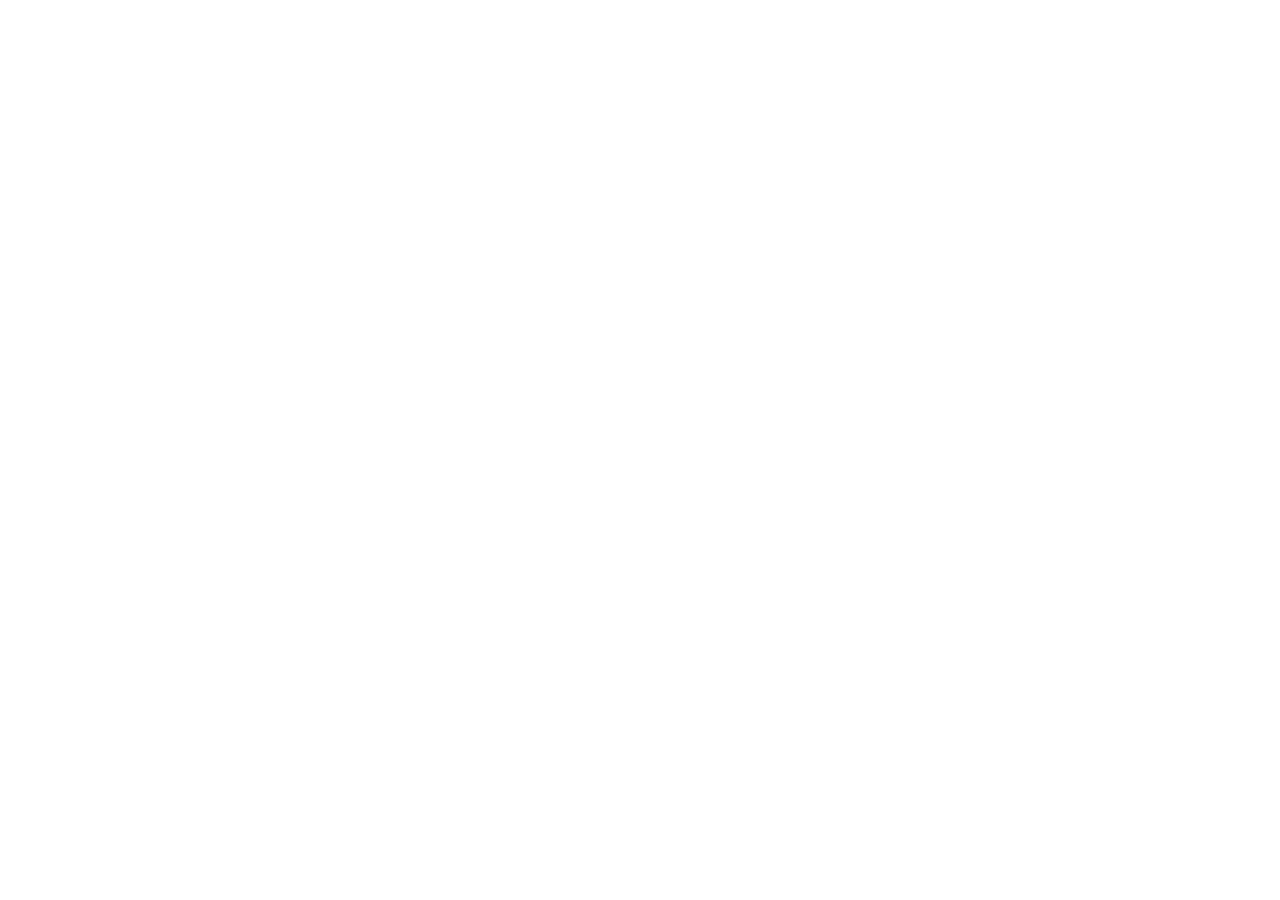
==== index.html @ e20ee0e4 "version final avant premier déploiement" ====
<!doctype html>
<html lang="en">
  <head>
    <meta charset="UTF-8" />
    <link rel="icon" type="image/x-icon" href="/favicon.ico"/>
    <link rel="icon" type="image/png" sizes="16x16" href="/favicon-16x16.png"/>
    <link rel="icon" type="image/png" sizes="32x32" href="/favicon-32x32.png"/>
    <meta name="viewport" content="width=device-width, initial-scale=1.0" />
    <title>Bassma Housbane</title>
  </head>
  <body>
    <div id="root"></div>
    <script type="module" src="/src/main.jsx"></script>
  </body>
</html>
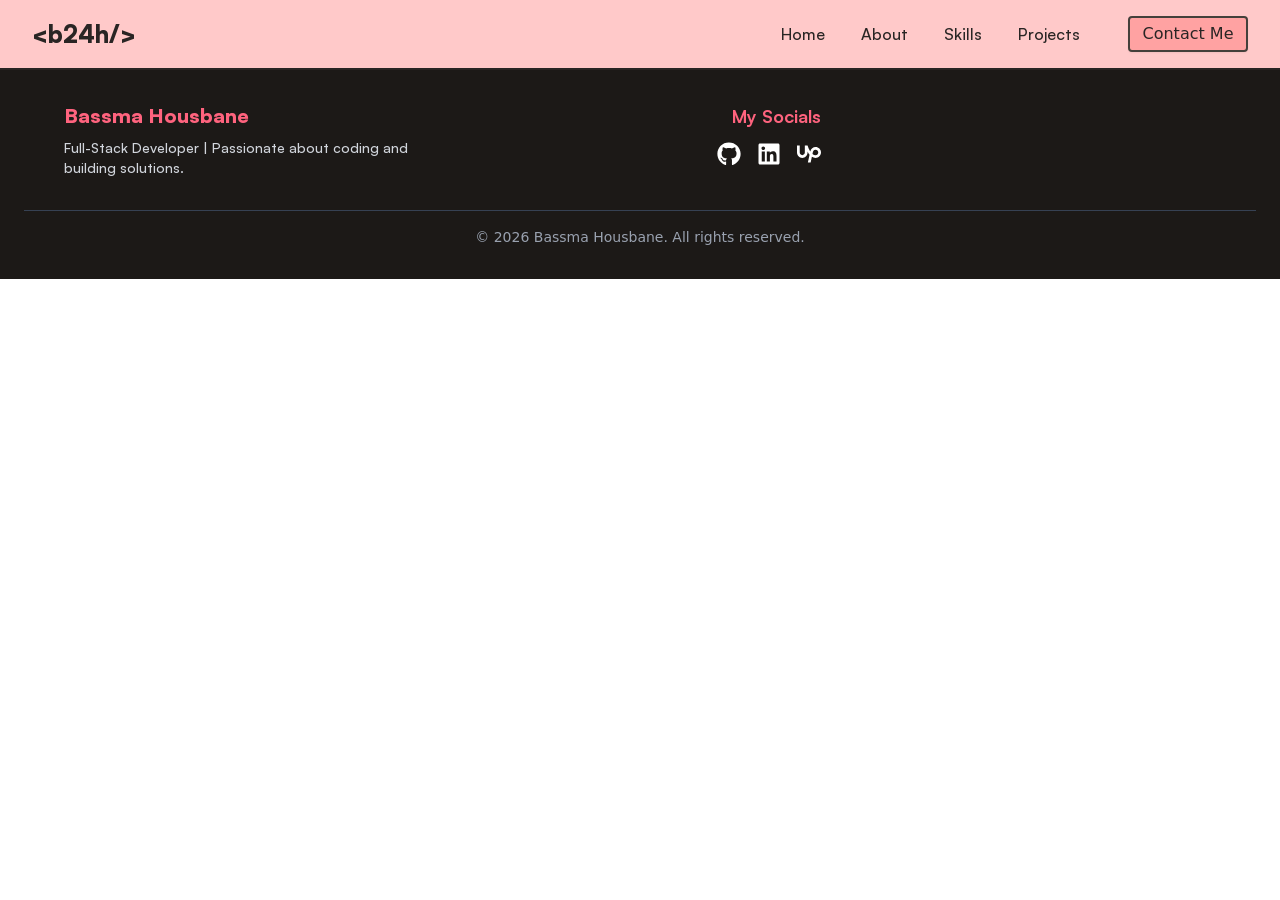
==== commit d0f9f5f6: "Updates" ====
--- a/index.html
+++ b/index.html
@@ -7,9 +7,10 @@
     <link rel="icon" type="image/png" sizes="32x32" href="/favicon-32x32.png"/>
     <meta name="viewport" content="width=device-width, initial-scale=1.0" />
     <title>Bassma Housbane</title>
+    <script type="module" crossorigin src="/assets/index-DwmFd8X-.js"></script>
+    <link rel="stylesheet" crossorigin href="/assets/index-C9eNJLHI.css">
   </head>
   <body>
     <div id="root"></div>
-    <script type="module" src="/src/main.jsx"></script>
   </body>
 </html>
--- a/assets/index-C9eNJLHI.css
+++ b/assets/index-C9eNJLHI.css
@@ -0,0 +1 @@
+/*! tailwindcss v4.1.11 | MIT License | https://tailwindcss.com */@layer properties{@supports (((-webkit-hyphens:none)) and (not (margin-trim:inline))) or ((-moz-orient:inline) and (not (color:rgb(from red r g b)))){*,:before,:after,::backdrop{--tw-translate-x:0;--tw-translate-y:0;--tw-translate-z:0;--tw-space-y-reverse:0;--tw-space-x-reverse:0;--tw-border-style:solid;--tw-gradient-position:initial;--tw-gradient-from:#0000;--tw-gradient-via:#0000;--tw-gradient-to:#0000;--tw-gradient-stops:initial;--tw-gradient-via-stops:initial;--tw-gradient-from-position:0%;--tw-gradient-via-position:50%;--tw-gradient-to-position:100%;--tw-leading:initial;--tw-font-weight:initial;--tw-tracking:initial;--tw-shadow:0 0 #0000;--tw-shadow-color:initial;--tw-shadow-alpha:100%;--tw-inset-shadow:0 0 #0000;--tw-inset-shadow-color:initial;--tw-inset-shadow-alpha:100%;--tw-ring-color:initial;--tw-ring-shadow:0 0 #0000;--tw-inset-ring-color:initial;--tw-inset-ring-shadow:0 0 #0000;--tw-ring-inset:initial;--tw-ring-offset-width:0px;--tw-ring-offset-color:#fff;--tw-ring-offset-shadow:0 0 #0000;--tw-outline-style:solid;--tw-duration:initial;--tw-ease:initial;--tw-scale-x:1;--tw-scale-y:1;--tw-scale-z:1;--tw-animation-delay:0s;--tw-animation-direction:normal;--tw-animation-duration:initial;--tw-animation-fill-mode:none;--tw-animation-iteration-count:1;--tw-enter-opacity:1;--tw-enter-rotate:0;--tw-enter-scale:1;--tw-enter-translate-x:0;--tw-enter-translate-y:0;--tw-exit-opacity:1;--tw-exit-rotate:0;--tw-exit-scale:1;--tw-exit-translate-x:0;--tw-exit-translate-y:0}}}@layer theme{:root,:host{--font-sans:ui-sans-serif,system-ui,sans-serif,"Apple Color Emoji","Segoe UI Emoji","Segoe UI Symbol","Noto Color Emoji";--font-mono:ui-monospace,SFMono-Regular,Menlo,Monaco,Consolas,"Liberation Mono","Courier New",monospace;--color-red-50:oklch(97.1% .013 17.38);--color-red-100:oklch(93.6% .032 17.717);--color-red-200:oklch(88.5% .062 18.334);--color-red-300:oklch(80.8% .114 19.571);--color-red-400:oklch(70.4% .191 22.216);--color-red-500:oklch(63.7% .237 25.331);--color-red-700:oklch(50.5% .213 27.518);--color-orange-50:oklch(98% .016 73.684);--color-orange-500:oklch(70.5% .213 47.604);--color-orange-600:oklch(64.6% .222 41.116);--color-yellow-400:oklch(85.2% .199 91.936);--color-yellow-500:oklch(79.5% .184 86.047);--color-yellow-600:oklch(68.1% .162 75.834);--color-green-500:oklch(72.3% .219 149.579);--color-green-600:oklch(62.7% .194 149.214);--color-cyan-400:oklch(78.9% .154 211.53);--color-sky-500:oklch(68.5% .169 237.323);--color-blue-400:oklch(70.7% .165 254.624);--color-blue-500:oklch(62.3% .214 259.815);--color-blue-600:oklch(54.6% .245 262.881);--color-blue-700:oklch(48.8% .243 264.376);--color-indigo-500:oklch(58.5% .233 277.117);--color-violet-500:oklch(60.6% .25 292.717);--color-purple-500:oklch(62.7% .265 303.9);--color-purple-600:oklch(55.8% .288 302.321);--color-pink-500:oklch(65.6% .241 354.308);--color-rose-50:oklch(96.9% .015 12.422);--color-rose-100:oklch(94.1% .03 12.58);--color-rose-200:oklch(89.2% .058 10.001);--color-rose-300:oklch(81% .117 11.638);--color-rose-400:oklch(71.2% .194 13.428);--color-rose-500:oklch(64.5% .246 16.439);--color-rose-600:oklch(58.6% .253 17.585);--color-rose-800:oklch(45.5% .188 13.697);--color-gray-300:oklch(87.2% .01 258.338);--color-gray-400:oklch(70.7% .022 261.325);--color-gray-700:oklch(37.3% .034 259.733);--color-gray-800:oklch(27.8% .033 256.848);--color-zinc-600:oklch(44.2% .017 285.786);--color-zinc-700:oklch(37% .013 285.805);--color-stone-300:oklch(86.9% .005 56.366);--color-stone-700:oklch(37.4% .01 67.558);--color-stone-800:oklch(26.8% .007 34.298);--color-stone-900:oklch(21.6% .006 56.043);--color-black:#000;--color-white:#fff;--spacing:.25rem;--container-sm:24rem;--container-2xl:42rem;--container-5xl:64rem;--container-6xl:72rem;--text-xs:.75rem;--text-xs--line-height:calc(1/.75);--text-sm:.875rem;--text-sm--line-height:calc(1.25/.875);--text-base:1rem;--text-base--line-height: 1.5 ;--text-lg:1.125rem;--text-lg--line-height:calc(1.75/1.125);--text-xl:1.25rem;--text-xl--line-height:calc(1.75/1.25);--text-2xl:1.5rem;--text-2xl--line-height:calc(2/1.5);--text-3xl:1.875rem;--text-3xl--line-height: 1.2 ;--text-4xl:2.25rem;--text-4xl--line-height:calc(2.5/2.25);--text-5xl:3rem;--text-5xl--line-height:1;--text-6xl:3.75rem;--text-6xl--line-height:1;--text-8xl:6rem;--text-8xl--line-height:1;--font-weight-medium:500;--font-weight-semibold:600;--font-weight-bold:700;--tracking-wide:.025em;--leading-relaxed:1.625;--radius-xs:.125rem;--ease-in-out:cubic-bezier(.4,0,.2,1);--default-transition-duration:.15s;--default-transition-timing-function:cubic-bezier(.4,0,.2,1);--default-font-family:var(--font-sans);--default-mono-font-family:var(--font-mono)}}@layer base{*,:after,:before,::backdrop{box-sizing:border-box;border:0 solid;margin:0;padding:0}::file-selector-button{box-sizing:border-box;border:0 solid;margin:0;padding:0}html,:host{-webkit-text-size-adjust:100%;tab-size:4;line-height:1.5;font-family:var(--default-font-family,ui-sans-serif,system-ui,sans-serif,"Apple Color Emoji","Segoe UI Emoji","Segoe UI Symbol","Noto Color Emoji");font-feature-settings:var(--default-font-feature-settings,normal);font-variation-settings:var(--default-font-variation-settings,normal);-webkit-tap-highlight-color:transparent}hr{height:0;color:inherit;border-top-width:1px}abbr:where([title]){-webkit-text-decoration:underline dotted;text-decoration:underline dotted}h1,h2,h3,h4,h5,h6{font-size:inherit;font-weight:inherit}a{color:inherit;-webkit-text-decoration:inherit;text-decoration:inherit}b,strong{font-weight:bolder}code,kbd,samp,pre{font-family:var(--default-mono-font-family,ui-monospace,SFMono-Regular,Menlo,Monaco,Consolas,"Liberation Mono","Courier New",monospace);font-feature-settings:var(--default-mono-font-feature-settings,normal);font-variation-settings:var(--default-mono-font-variation-settings,normal);font-size:1em}small{font-size:80%}sub,sup{vertical-align:baseline;font-size:75%;line-height:0;position:relative}sub{bottom:-.25em}sup{top:-.5em}table{text-indent:0;border-color:inherit;border-collapse:collapse}:-moz-focusring{outline:auto}progress{vertical-align:baseline}summary{display:list-item}ol,ul,menu{list-style:none}img,svg,video,canvas,audio,iframe,embed,object{vertical-align:middle;display:block}img,video{max-width:100%;height:auto}button,input,select,optgroup,textarea{font:inherit;font-feature-settings:inherit;font-variation-settings:inherit;letter-spacing:inherit;color:inherit;opacity:1;background-color:#0000;border-radius:0}::file-selector-button{font:inherit;font-feature-settings:inherit;font-variation-settings:inherit;letter-spacing:inherit;color:inherit;opacity:1;background-color:#0000;border-radius:0}:where(select:is([multiple],[size])) optgroup{font-weight:bolder}:where(select:is([multiple],[size])) optgroup option{padding-inline-start:20px}::file-selector-button{margin-inline-end:4px}::placeholder{opacity:1}@supports (not ((-webkit-appearance:-apple-pay-button))) or (contain-intrinsic-size:1px){::placeholder{color:currentColor}@supports (color:color-mix(in lab,red,red)){::placeholder{color:color-mix(in oklab,currentcolor 50%,transparent)}}}textarea{resize:vertical}::-webkit-search-decoration{-webkit-appearance:none}::-webkit-date-and-time-value{min-height:1lh;text-align:inherit}::-webkit-datetime-edit{display:inline-flex}::-webkit-datetime-edit-fields-wrapper{padding:0}::-webkit-datetime-edit{padding-block:0}::-webkit-datetime-edit-year-field{padding-block:0}::-webkit-datetime-edit-month-field{padding-block:0}::-webkit-datetime-edit-day-field{padding-block:0}::-webkit-datetime-edit-hour-field{padding-block:0}::-webkit-datetime-edit-minute-field{padding-block:0}::-webkit-datetime-edit-second-field{padding-block:0}::-webkit-datetime-edit-millisecond-field{padding-block:0}::-webkit-datetime-edit-meridiem-field{padding-block:0}:-moz-ui-invalid{box-shadow:none}button,input:where([type=button],[type=reset],[type=submit]){appearance:button}::file-selector-button{appearance:button}::-webkit-inner-spin-button{height:auto}::-webkit-outer-spin-button{height:auto}[hidden]:where(:not([hidden=until-found])){display:none!important}*{border-color:var(--border);outline-color:var(--ring)}@supports (color:color-mix(in lab,red,red)){*{outline-color:color-mix(in oklab,var(--ring)50%,transparent)}}body{background-color:var(--background);color:var(--foreground)}}@layer components;@layer utilities{.\@container\/card-header{container:card-header/inline-size}.visible{visibility:visible}.sr-only{clip:rect(0,0,0,0);white-space:nowrap;border-width:0;width:1px;height:1px;margin:-1px;padding:0;position:absolute;overflow:hidden}.absolute{position:absolute}.fixed{position:fixed}.relative{position:relative}.sticky{position:sticky}.inset-0{inset:calc(var(--spacing)*0)}.inset-x-0{inset-inline:calc(var(--spacing)*0)}.inset-y-0{inset-block:calc(var(--spacing)*0)}.-top-12{top:calc(var(--spacing)*-12)}.top-0{top:calc(var(--spacing)*0)}.top-1\/2{top:50%}.top-4{top:calc(var(--spacing)*4)}.-right-12{right:calc(var(--spacing)*-12)}.right-0{right:calc(var(--spacing)*0)}.right-4{right:calc(var(--spacing)*4)}.-bottom-12{bottom:calc(var(--spacing)*-12)}.bottom-0{bottom:calc(var(--spacing)*0)}.bottom-\[-4px\]{bottom:-4px}.-left-12{left:calc(var(--spacing)*-12)}.left-0{left:calc(var(--spacing)*0)}.left-1\/2{left:50%}.z-50{z-index:50}.col-start-2{grid-column-start:2}.row-span-2{grid-row:span 2/span 2}.row-start-1{grid-row-start:1}.container{width:100%}@media (min-width:40rem){.container{max-width:40rem}}@media (min-width:48rem){.container{max-width:48rem}}@media (min-width:64rem){.container{max-width:64rem}}@media (min-width:80rem){.container{max-width:80rem}}@media (min-width:96rem){.container{max-width:96rem}}.mx-auto{margin-inline:auto}.-mt-4{margin-top:calc(var(--spacing)*-4)}.-mt-10{margin-top:calc(var(--spacing)*-10)}.mt-2{margin-top:calc(var(--spacing)*2)}.mt-4{margin-top:calc(var(--spacing)*4)}.mt-6{margin-top:calc(var(--spacing)*6)}.mt-8{margin-top:calc(var(--spacing)*8)}.mt-10{margin-top:calc(var(--spacing)*10)}.mt-12{margin-top:calc(var(--spacing)*12)}.mt-auto{margin-top:auto}.mr-10{margin-right:calc(var(--spacing)*10)}.mb-2{margin-bottom:calc(var(--spacing)*2)}.mb-3{margin-bottom:calc(var(--spacing)*3)}.mb-4{margin-bottom:calc(var(--spacing)*4)}.mb-6{margin-bottom:calc(var(--spacing)*6)}.mb-7{margin-bottom:calc(var(--spacing)*7)}.mb-10{margin-bottom:calc(var(--spacing)*10)}.-ml-4{margin-left:calc(var(--spacing)*-4)}.ml-2{margin-left:calc(var(--spacing)*2)}.ml-6{margin-left:calc(var(--spacing)*6)}.block{display:block}.contents{display:contents}.flex{display:flex}.grid{display:grid}.hidden{display:none}.inline-block{display:inline-block}.inline-flex{display:inline-flex}.size-4{width:calc(var(--spacing)*4);height:calc(var(--spacing)*4)}.size-8{width:calc(var(--spacing)*8);height:calc(var(--spacing)*8)}.size-9{width:calc(var(--spacing)*9);height:calc(var(--spacing)*9)}.h-8{height:calc(var(--spacing)*8)}.h-9{height:calc(var(--spacing)*9)}.h-10{height:calc(var(--spacing)*10)}.h-48{height:calc(var(--spacing)*48)}.h-\[2px\]{height:2px}.h-auto{height:auto}.h-full{height:100%}.min-h-screen{min-height:100vh}.w-0{width:calc(var(--spacing)*0)}.w-3\/4{width:75%}.w-30{width:calc(var(--spacing)*30)}.w-full{width:100%}.max-w-2xl{max-width:var(--container-2xl)}.max-w-5xl{max-width:var(--container-5xl)}.max-w-6xl{max-width:var(--container-6xl)}.min-w-0{min-width:calc(var(--spacing)*0)}.flex-1{flex:1}.flex-shrink-0,.shrink-0{flex-shrink:0}.grow-0{flex-grow:0}.basis-full{flex-basis:100%}.-translate-x-1\/2{--tw-translate-x: -50% ;translate:var(--tw-translate-x)var(--tw-translate-y)}.-translate-y-1\/2{--tw-translate-y: -50% ;translate:var(--tw-translate-x)var(--tw-translate-y)}.rotate-90{rotate:90deg}.list-disc{list-style-type:disc}.auto-rows-min{grid-auto-rows:min-content}.grid-cols-1{grid-template-columns:repeat(1,minmax(0,1fr))}.grid-cols-2{grid-template-columns:repeat(2,minmax(0,1fr))}.grid-rows-\[auto_auto\]{grid-template-rows:auto auto}.flex-col{flex-direction:column}.flex-wrap{flex-wrap:wrap}.items-center{align-items:center}.items-start{align-items:flex-start}.justify-between{justify-content:space-between}.justify-center{justify-content:center}.justify-end{justify-content:flex-end}.gap-1\.5{gap:calc(var(--spacing)*1.5)}.gap-2{gap:calc(var(--spacing)*2)}.gap-4{gap:calc(var(--spacing)*4)}.gap-6{gap:calc(var(--spacing)*6)}.gap-8{gap:calc(var(--spacing)*8)}.gap-10{gap:calc(var(--spacing)*10)}.gap-12{gap:calc(var(--spacing)*12)}:where(.space-y-3>:not(:last-child)){--tw-space-y-reverse:0;margin-block-start:calc(calc(var(--spacing)*3)*var(--tw-space-y-reverse));margin-block-end:calc(calc(var(--spacing)*3)*calc(1 - var(--tw-space-y-reverse)))}:where(.space-y-4>:not(:last-child)){--tw-space-y-reverse:0;margin-block-start:calc(calc(var(--spacing)*4)*var(--tw-space-y-reverse));margin-block-end:calc(calc(var(--spacing)*4)*calc(1 - var(--tw-space-y-reverse)))}:where(.space-x-4>:not(:last-child)){--tw-space-x-reverse:0;margin-inline-start:calc(calc(var(--spacing)*4)*var(--tw-space-x-reverse));margin-inline-end:calc(calc(var(--spacing)*4)*calc(1 - var(--tw-space-x-reverse)))}:where(.space-x-9>:not(:last-child)){--tw-space-x-reverse:0;margin-inline-start:calc(calc(var(--spacing)*9)*var(--tw-space-x-reverse));margin-inline-end:calc(calc(var(--spacing)*9)*calc(1 - var(--tw-space-x-reverse)))}.self-start{align-self:flex-start}.justify-self-end{justify-self:flex-end}.overflow-hidden{overflow:hidden}.rounded{border-radius:.25rem}.rounded-full{border-radius:3.40282e38px}.rounded-lg{border-radius:var(--radius)}.rounded-md{border-radius:calc(var(--radius) - 2px)}.rounded-sm{border-radius:calc(var(--radius) - 4px)}.rounded-xl{border-radius:calc(var(--radius) + 4px)}.rounded-xs{border-radius:var(--radius-xs)}.border,.border-1{border-style:var(--tw-border-style);border-width:1px}.border-2{border-style:var(--tw-border-style);border-width:2px}.border-t{border-top-style:var(--tw-border-style);border-top-width:1px}.border-r{border-right-style:var(--tw-border-style);border-right-width:1px}.border-b{border-bottom-style:var(--tw-border-style);border-bottom-width:1px}.border-b-2{border-bottom-style:var(--tw-border-style);border-bottom-width:2px}.border-l{border-left-style:var(--tw-border-style);border-left-width:1px}.border-gray-700{border-color:var(--color-gray-700)}.border-stone-300{border-color:var(--color-stone-300)}.border-stone-700{border-color:var(--color-stone-700)}.border-stone-800{border-color:var(--color-stone-800)}.bg-background{background-color:var(--background)}.bg-black{background-color:var(--color-black)}.bg-black\/50{background-color:#00000080}@supports (color:color-mix(in lab,red,red)){.bg-black\/50{background-color:color-mix(in oklab,var(--color-black)50%,transparent)}}.bg-card{background-color:var(--card)}.bg-destructive{background-color:var(--destructive)}.bg-orange-50{background-color:var(--color-orange-50)}.bg-red-50{background-color:var(--color-red-50)}.bg-red-200{background-color:var(--color-red-200)}.bg-red-300{background-color:var(--color-red-300)}.bg-rose-50{background-color:var(--color-rose-50)}.bg-rose-100{background-color:var(--color-rose-100)}.bg-rose-200{background-color:var(--color-rose-200)}.bg-rose-300{background-color:var(--color-rose-300)}.bg-secondary{background-color:var(--secondary)}.bg-stone-800{background-color:var(--color-stone-800)}.bg-stone-900{background-color:var(--color-stone-900)}.bg-white{background-color:var(--color-white)}.bg-gradient-to-b{--tw-gradient-position:to bottom in oklab;background-image:linear-gradient(var(--tw-gradient-stops))}.bg-gradient-to-r{--tw-gradient-position:to right in oklab;background-image:linear-gradient(var(--tw-gradient-stops))}.from-rose-200{--tw-gradient-from:var(--color-rose-200);--tw-gradient-stops:var(--tw-gradient-via-stops,var(--tw-gradient-position),var(--tw-gradient-from)var(--tw-gradient-from-position),var(--tw-gradient-to)var(--tw-gradient-to-position))}.to-red-200{--tw-gradient-to:var(--color-red-200);--tw-gradient-stops:var(--tw-gradient-via-stops,var(--tw-gradient-position),var(--tw-gradient-from)var(--tw-gradient-from-position),var(--tw-gradient-to)var(--tw-gradient-to-position))}.object-cover{object-fit:cover}.p-2{padding:calc(var(--spacing)*2)}.p-4{padding:calc(var(--spacing)*4)}.p-6{padding:calc(var(--spacing)*6)}.px-2{padding-inline:calc(var(--spacing)*2)}.px-3{padding-inline:calc(var(--spacing)*3)}.px-4{padding-inline:calc(var(--spacing)*4)}.px-6{padding-inline:calc(var(--spacing)*6)}.px-8{padding-inline:calc(var(--spacing)*8)}.px-10{padding-inline:calc(var(--spacing)*10)}.px-12{padding-inline:calc(var(--spacing)*12)}.py-1{padding-block:calc(var(--spacing)*1)}.py-2{padding-block:calc(var(--spacing)*2)}.py-4{padding-block:calc(var(--spacing)*4)}.py-6{padding-block:calc(var(--spacing)*6)}.py-8{padding-block:calc(var(--spacing)*8)}.py-12{padding-block:calc(var(--spacing)*12)}.py-16{padding-block:calc(var(--spacing)*16)}.pt-4{padding-top:calc(var(--spacing)*4)}.pl-4{padding-left:calc(var(--spacing)*4)}.text-center{text-align:center}.text-left{text-align:left}.text-2xl{font-size:var(--text-2xl);line-height:var(--tw-leading,var(--text-2xl--line-height))}.text-3xl{font-size:var(--text-3xl);line-height:var(--tw-leading,var(--text-3xl--line-height))}.text-6xl{font-size:var(--text-6xl);line-height:var(--tw-leading,var(--text-6xl--line-height))}.text-8xl{font-size:var(--text-8xl);line-height:var(--tw-leading,var(--text-8xl--line-height))}.text-base{font-size:var(--text-base);line-height:var(--tw-leading,var(--text-base--line-height))}.text-lg{font-size:var(--text-lg);line-height:var(--tw-leading,var(--text-lg--line-height))}.text-sm{font-size:var(--text-sm);line-height:var(--tw-leading,var(--text-sm--line-height))}.text-xl{font-size:var(--text-xl);line-height:var(--tw-leading,var(--text-xl--line-height))}.text-xs{font-size:var(--text-xs);line-height:var(--tw-leading,var(--text-xs--line-height))}.leading-none{--tw-leading:1;line-height:1}.leading-relaxed{--tw-leading:var(--leading-relaxed);line-height:var(--leading-relaxed)}.font-bold{--tw-font-weight:var(--font-weight-bold);font-weight:var(--font-weight-bold)}.font-medium{--tw-font-weight:var(--font-weight-medium);font-weight:var(--font-weight-medium)}.font-semibold{--tw-font-weight:var(--font-weight-semibold);font-weight:var(--font-weight-semibold)}.tracking-wide{--tw-tracking:var(--tracking-wide);letter-spacing:var(--tracking-wide)}.whitespace-nowrap{white-space:nowrap}.text-blue-400{color:var(--color-blue-400)}.text-blue-500{color:var(--color-blue-500)}.text-blue-600{color:var(--color-blue-600)}.text-blue-700{color:var(--color-blue-700)}.text-card-foreground{color:var(--card-foreground)}.text-cyan-400{color:var(--color-cyan-400)}.text-foreground{color:var(--foreground)}.text-gray-300{color:var(--color-gray-300)}.text-gray-400{color:var(--color-gray-400)}.text-gray-700{color:var(--color-gray-700)}.text-gray-800{color:var(--color-gray-800)}.text-green-500{color:var(--color-green-500)}.text-green-600{color:var(--color-green-600)}.text-indigo-500{color:var(--color-indigo-500)}.text-muted-foreground{color:var(--muted-foreground)}.text-orange-500{color:var(--color-orange-500)}.text-orange-600{color:var(--color-orange-600)}.text-pink-500{color:var(--color-pink-500)}.text-primary{color:var(--primary)}.text-purple-500{color:var(--color-purple-500)}.text-purple-600{color:var(--color-purple-600)}.text-red-300{color:var(--color-red-300)}.text-red-500{color:var(--color-red-500)}.text-red-700{color:var(--color-red-700)}.text-rose-400{color:var(--color-rose-400)}.text-rose-500{color:var(--color-rose-500)}.text-rose-600{color:var(--color-rose-600)}.text-rose-800{color:var(--color-rose-800)}.text-secondary-foreground{color:var(--secondary-foreground)}.text-sky-500{color:var(--color-sky-500)}.text-stone-700{color:var(--color-stone-700)}.text-stone-800{color:var(--color-stone-800)}.text-stone-900{color:var(--color-stone-900)}.text-violet-500{color:var(--color-violet-500)}.text-white{color:var(--color-white)}.text-yellow-400{color:var(--color-yellow-400)}.text-yellow-500{color:var(--color-yellow-500)}.text-yellow-600{color:var(--color-yellow-600)}.text-zinc-600{color:var(--color-zinc-600)}.text-zinc-700{color:var(--color-zinc-700)}.italic{font-style:italic}.decoration-2{text-decoration-thickness:2px}.underline-offset-4{text-underline-offset:4px}.opacity-70{opacity:.7}.shadow{--tw-shadow:0 1px 3px 0 var(--tw-shadow-color,#0000001a),0 1px 2px -1px var(--tw-shadow-color,#0000001a);box-shadow:var(--tw-inset-shadow),var(--tw-inset-ring-shadow),var(--tw-ring-offset-shadow),var(--tw-ring-shadow),var(--tw-shadow)}.shadow-lg{--tw-shadow:0 10px 15px -3px var(--tw-shadow-color,#0000001a),0 4px 6px -4px var(--tw-shadow-color,#0000001a);box-shadow:var(--tw-inset-shadow),var(--tw-inset-ring-shadow),var(--tw-ring-offset-shadow),var(--tw-ring-shadow),var(--tw-shadow)}.shadow-md{--tw-shadow:0 4px 6px -1px var(--tw-shadow-color,#0000001a),0 2px 4px -2px var(--tw-shadow-color,#0000001a);box-shadow:var(--tw-inset-shadow),var(--tw-inset-ring-shadow),var(--tw-ring-offset-shadow),var(--tw-ring-shadow),var(--tw-shadow)}.shadow-sm{--tw-shadow:0 1px 3px 0 var(--tw-shadow-color,#0000001a),0 1px 2px -1px var(--tw-shadow-color,#0000001a);box-shadow:var(--tw-inset-shadow),var(--tw-inset-ring-shadow),var(--tw-ring-offset-shadow),var(--tw-ring-shadow),var(--tw-shadow)}.shadow-xs{--tw-shadow:0 1px 2px 0 var(--tw-shadow-color,#0000000d);box-shadow:var(--tw-inset-shadow),var(--tw-inset-ring-shadow),var(--tw-ring-offset-shadow),var(--tw-ring-shadow),var(--tw-shadow)}.ring-offset-background{--tw-ring-offset-color:var(--background)}.outline{outline-style:var(--tw-outline-style);outline-width:1px}.transition{transition-property:color,background-color,border-color,outline-color,text-decoration-color,fill,stroke,--tw-gradient-from,--tw-gradient-via,--tw-gradient-to,opacity,box-shadow,transform,translate,scale,rotate,filter,-webkit-backdrop-filter,backdrop-filter,display,visibility,content-visibility,overlay,pointer-events;transition-timing-function:var(--tw-ease,var(--default-transition-timing-function));transition-duration:var(--tw-duration,var(--default-transition-duration))}.transition-all{transition-property:all;transition-timing-function:var(--tw-ease,var(--default-transition-timing-function));transition-duration:var(--tw-duration,var(--default-transition-duration))}.transition-colors{transition-property:color,background-color,border-color,outline-color,text-decoration-color,fill,stroke,--tw-gradient-from,--tw-gradient-via,--tw-gradient-to;transition-timing-function:var(--tw-ease,var(--default-transition-timing-function));transition-duration:var(--tw-duration,var(--default-transition-duration))}.transition-opacity{transition-property:opacity;transition-timing-function:var(--tw-ease,var(--default-transition-timing-function));transition-duration:var(--tw-duration,var(--default-transition-duration))}.transition-shadow{transition-property:box-shadow;transition-timing-function:var(--tw-ease,var(--default-transition-timing-function));transition-duration:var(--tw-duration,var(--default-transition-duration))}.transition-transform{transition-property:transform,translate,scale,rotate;transition-timing-function:var(--tw-ease,var(--default-transition-timing-function));transition-duration:var(--tw-duration,var(--default-transition-duration))}.duration-200{--tw-duration:.2s;transition-duration:.2s}.duration-300{--tw-duration:.3s;transition-duration:.3s}.ease-in-out{--tw-ease:var(--ease-in-out);transition-timing-function:var(--ease-in-out)}.outline-none{--tw-outline-style:none;outline-style:none}@media (hover:hover){.group-hover\:w-full:is(:where(.group):hover *){width:100%}.hover\:scale-110:hover{--tw-scale-x:110%;--tw-scale-y:110%;--tw-scale-z:110%;scale:var(--tw-scale-x)var(--tw-scale-y)}.hover\:bg-accent:hover{background-color:var(--accent)}.hover\:bg-destructive\/90:hover{background-color:var(--destructive)}@supports (color:color-mix(in lab,red,red)){.hover\:bg-destructive\/90:hover{background-color:color-mix(in oklab,var(--destructive)90%,transparent)}}.hover\:bg-red-100:hover{background-color:var(--color-red-100)}.hover\:bg-rose-400:hover{background-color:var(--color-rose-400)}.hover\:bg-secondary\/80:hover{background-color:var(--secondary)}@supports (color:color-mix(in lab,red,red)){.hover\:bg-secondary\/80:hover{background-color:color-mix(in oklab,var(--secondary)80%,transparent)}}.hover\:bg-stone-800:hover{background-color:var(--color-stone-800)}.hover\:bg-white:hover{background-color:var(--color-white)}.hover\:text-accent-foreground:hover{color:var(--accent-foreground)}.hover\:text-rose-400:hover{color:var(--color-rose-400)}.hover\:text-white:hover{color:var(--color-white)}.hover\:underline:hover{text-decoration-line:underline}.hover\:opacity-100:hover{opacity:1}.hover\:shadow-lg:hover{--tw-shadow:0 10px 15px -3px var(--tw-shadow-color,#0000001a),0 4px 6px -4px var(--tw-shadow-color,#0000001a);box-shadow:var(--tw-inset-shadow),var(--tw-inset-ring-shadow),var(--tw-ring-offset-shadow),var(--tw-ring-shadow),var(--tw-shadow)}}.focus\:ring-2:focus{--tw-ring-shadow:var(--tw-ring-inset,)0 0 0 calc(2px + var(--tw-ring-offset-width))var(--tw-ring-color,currentcolor);box-shadow:var(--tw-inset-shadow),var(--tw-inset-ring-shadow),var(--tw-ring-offset-shadow),var(--tw-ring-shadow),var(--tw-shadow)}.focus\:ring-red-400:focus{--tw-ring-color:var(--color-red-400)}.focus\:ring-ring:focus{--tw-ring-color:var(--ring)}.focus\:ring-offset-2:focus{--tw-ring-offset-width:2px;--tw-ring-offset-shadow:var(--tw-ring-inset,)0 0 0 var(--tw-ring-offset-width)var(--tw-ring-offset-color)}.focus\:outline-hidden:focus{--tw-outline-style:none;outline-style:none}@media (forced-colors:active){.focus\:outline-hidden:focus{outline-offset:2px;outline:2px solid #0000}}.focus-visible\:border-ring:focus-visible{border-color:var(--ring)}.focus-visible\:ring-\[3px\]:focus-visible{--tw-ring-shadow:var(--tw-ring-inset,)0 0 0 calc(3px + var(--tw-ring-offset-width))var(--tw-ring-color,currentcolor);box-shadow:var(--tw-inset-shadow),var(--tw-inset-ring-shadow),var(--tw-ring-offset-shadow),var(--tw-ring-shadow),var(--tw-shadow)}.focus-visible\:ring-destructive\/20:focus-visible{--tw-ring-color:var(--destructive)}@supports (color:color-mix(in lab,red,red)){.focus-visible\:ring-destructive\/20:focus-visible{--tw-ring-color:color-mix(in oklab,var(--destructive)20%,transparent)}}.focus-visible\:ring-ring\/50:focus-visible{--tw-ring-color:var(--ring)}@supports (color:color-mix(in lab,red,red)){.focus-visible\:ring-ring\/50:focus-visible{--tw-ring-color:color-mix(in oklab,var(--ring)50%,transparent)}}.disabled\:pointer-events-none:disabled{pointer-events:none}.disabled\:opacity-50:disabled{opacity:.5}.has-data-\[slot\=card-action\]\:grid-cols-\[1fr_auto\]:has([data-slot=card-action]){grid-template-columns:1fr auto}.has-\[\>svg\]\:px-2\.5:has(>svg){padding-inline:calc(var(--spacing)*2.5)}.has-\[\>svg\]\:px-3:has(>svg){padding-inline:calc(var(--spacing)*3)}.has-\[\>svg\]\:px-4:has(>svg){padding-inline:calc(var(--spacing)*4)}.aria-invalid\:border-destructive[aria-invalid=true]{border-color:var(--destructive)}.aria-invalid\:ring-destructive\/20[aria-invalid=true]{--tw-ring-color:var(--destructive)}@supports (color:color-mix(in lab,red,red)){.aria-invalid\:ring-destructive\/20[aria-invalid=true]{--tw-ring-color:color-mix(in oklab,var(--destructive)20%,transparent)}}.data-\[state\=closed\]\:animate-out[data-state=closed]{animation:exit var(--tw-animation-duration,var(--tw-duration,.15s))var(--tw-ease,ease)var(--tw-animation-delay,0s)var(--tw-animation-iteration-count,1)var(--tw-animation-direction,normal)var(--tw-animation-fill-mode,none)}.data-\[state\=closed\]\:duration-300[data-state=closed]{--tw-duration:.3s;transition-duration:.3s}.data-\[state\=closed\]\:fade-out-0[data-state=closed]{--tw-exit-opacity:0}.data-\[state\=closed\]\:slide-out-to-bottom[data-state=closed]{--tw-exit-translate-y:100%}.data-\[state\=closed\]\:slide-out-to-left[data-state=closed]{--tw-exit-translate-x:-100%}.data-\[state\=closed\]\:slide-out-to-right[data-state=closed]{--tw-exit-translate-x:100%}.data-\[state\=closed\]\:slide-out-to-top[data-state=closed]{--tw-exit-translate-y:-100%}.data-\[state\=open\]\:animate-in[data-state=open]{animation:enter var(--tw-animation-duration,var(--tw-duration,.15s))var(--tw-ease,ease)var(--tw-animation-delay,0s)var(--tw-animation-iteration-count,1)var(--tw-animation-direction,normal)var(--tw-animation-fill-mode,none)}.data-\[state\=open\]\:bg-secondary[data-state=open]{background-color:var(--secondary)}.data-\[state\=open\]\:duration-500[data-state=open]{--tw-duration:.5s;transition-duration:.5s}.data-\[state\=open\]\:fade-in-0[data-state=open]{--tw-enter-opacity:0}.data-\[state\=open\]\:slide-in-from-bottom[data-state=open]{--tw-enter-translate-y:100%}.data-\[state\=open\]\:slide-in-from-left[data-state=open]{--tw-enter-translate-x:-100%}.data-\[state\=open\]\:slide-in-from-right[data-state=open]{--tw-enter-translate-x:100%}.data-\[state\=open\]\:slide-in-from-top[data-state=open]{--tw-enter-translate-y:-100%}@media (min-width:40rem){.sm\:inline{display:inline}.sm\:max-w-sm{max-width:var(--container-sm)}.sm\:grid-cols-2{grid-template-columns:repeat(2,minmax(0,1fr))}.sm\:grid-cols-3{grid-template-columns:repeat(3,minmax(0,1fr))}.sm\:text-2xl{font-size:var(--text-2xl);line-height:var(--tw-leading,var(--text-2xl--line-height))}.sm\:text-4xl{font-size:var(--text-4xl);line-height:var(--tw-leading,var(--text-4xl--line-height))}}@media (min-width:48rem){.md\:ml-10{margin-left:calc(var(--spacing)*10)}.md\:block{display:block}.md\:flex{display:flex}.md\:hidden{display:none}.md\:w-1\/2{width:50%}.md\:grid-cols-3{grid-template-columns:repeat(3,minmax(0,1fr))}.md\:grid-cols-4{grid-template-columns:repeat(4,minmax(0,1fr))}.md\:flex-row{flex-direction:row}.md\:gap-0{gap:calc(var(--spacing)*0)}.md\:px-16{padding-inline:calc(var(--spacing)*16)}.md\:text-left{text-align:left}.md\:text-right{text-align:right}.md\:text-3xl{font-size:var(--text-3xl);line-height:var(--tw-leading,var(--text-3xl--line-height))}.md\:text-4xl{font-size:var(--text-4xl);line-height:var(--tw-leading,var(--text-4xl--line-height))}.md\:text-5xl{font-size:var(--text-5xl);line-height:var(--tw-leading,var(--text-5xl--line-height))}.md\:text-lg{font-size:var(--text-lg);line-height:var(--tw-leading,var(--text-lg--line-height))}.md\:text-xl{font-size:var(--text-xl);line-height:var(--tw-leading,var(--text-xl--line-height))}}@media (min-width:64rem){.lg\:ml-20{margin-left:calc(var(--spacing)*20)}.lg\:grid-cols-6{grid-template-columns:repeat(6,minmax(0,1fr))}.lg\:px-8{padding-inline:calc(var(--spacing)*8)}}.dark\:border-input:is(.dark *){border-color:var(--input)}.dark\:bg-destructive\/60:is(.dark *){background-color:var(--destructive)}@supports (color:color-mix(in lab,red,red)){.dark\:bg-destructive\/60:is(.dark *){background-color:color-mix(in oklab,var(--destructive)60%,transparent)}}.dark\:bg-input\/30:is(.dark *){background-color:var(--input)}@supports (color:color-mix(in lab,red,red)){.dark\:bg-input\/30:is(.dark *){background-color:color-mix(in oklab,var(--input)30%,transparent)}}@media (hover:hover){.dark\:hover\:bg-accent\/50:is(.dark *):hover{background-color:var(--accent)}@supports (color:color-mix(in lab,red,red)){.dark\:hover\:bg-accent\/50:is(.dark *):hover{background-color:color-mix(in oklab,var(--accent)50%,transparent)}}.dark\:hover\:bg-input\/50:is(.dark *):hover{background-color:var(--input)}@supports (color:color-mix(in lab,red,red)){.dark\:hover\:bg-input\/50:is(.dark *):hover{background-color:color-mix(in oklab,var(--input)50%,transparent)}}}.dark\:focus-visible\:ring-destructive\/40:is(.dark *):focus-visible{--tw-ring-color:var(--destructive)}@supports (color:color-mix(in lab,red,red)){.dark\:focus-visible\:ring-destructive\/40:is(.dark *):focus-visible{--tw-ring-color:color-mix(in oklab,var(--destructive)40%,transparent)}}.dark\:aria-invalid\:ring-destructive\/40:is(.dark *)[aria-invalid=true]{--tw-ring-color:var(--destructive)}@supports (color:color-mix(in lab,red,red)){.dark\:aria-invalid\:ring-destructive\/40:is(.dark *)[aria-invalid=true]{--tw-ring-color:color-mix(in oklab,var(--destructive)40%,transparent)}}.\[\&_svg\]\:pointer-events-none svg{pointer-events:none}.\[\&_svg\]\:shrink-0 svg{flex-shrink:0}.\[\&_svg\:not\(\[class\*\=\'size-\'\]\)\]\:size-4 svg:not([class*=size-]){width:calc(var(--spacing)*4);height:calc(var(--spacing)*4)}.\[\.border-b\]\:pb-6.border-b{padding-bottom:calc(var(--spacing)*6)}.\[\.border-t\]\:pt-6.border-t{padding-top:calc(var(--spacing)*6)}}@property --tw-animation-delay{syntax:"*";inherits:false;initial-value:0s}@property --tw-animation-direction{syntax:"*";inherits:false;initial-value:normal}@property --tw-animation-duration{syntax:"*";inherits:false}@property --tw-animation-fill-mode{syntax:"*";inherits:false;initial-value:none}@property --tw-animation-iteration-count{syntax:"*";inherits:false;initial-value:1}@property --tw-enter-opacity{syntax:"*";inherits:false;initial-value:1}@property --tw-enter-rotate{syntax:"*";inherits:false;initial-value:0}@property --tw-enter-scale{syntax:"*";inherits:false;initial-value:1}@property --tw-enter-translate-x{syntax:"*";inherits:false;initial-value:0}@property --tw-enter-translate-y{syntax:"*";inherits:false;initial-value:0}@property --tw-exit-opacity{syntax:"*";inherits:false;initial-value:1}@property --tw-exit-rotate{syntax:"*";inherits:false;initial-value:0}@property --tw-exit-scale{syntax:"*";inherits:false;initial-value:1}@property --tw-exit-translate-x{syntax:"*";inherits:false;initial-value:0}@property --tw-exit-translate-y{syntax:"*";inherits:false;initial-value:0}@font-face{font-family:satoshi-regular;src:url(/assets/Satoshi-Regular-CPM9dct4.woff2)format("woff2");font-weight:400;font-style:normal}@font-face{font-family:satoshi-medium;src:url(/assets/Satoshi-Medium-ByP-Zb-9.woff2)format("woff2");font-weight:500;font-style:normal}@font-face{font-family:satoshi-bold;src:url(/assets/Satoshi-Bold-Bd5kKQ_U.woff2)format("woff2");font-weight:700;font-style:normal}@font-face{font-family:satoshi-black;src:url(/assets/Satoshi-Black-DjnQuuRz.woff2)format("woff2");font-weight:900;font-style:normal}:root{--radius:.625rem;--background:oklch(100% 0 0);--foreground:oklch(14.5% 0 0);--card:oklch(100% 0 0);--card-foreground:oklch(14.5% 0 0);--popover:oklch(100% 0 0);--popover-foreground:oklch(14.5% 0 0);--primary:oklch(20.5% 0 0);--primary-foreground:oklch(98.5% 0 0);--secondary:oklch(97% 0 0);--secondary-foreground:oklch(20.5% 0 0);--muted:oklch(97% 0 0);--muted-foreground:oklch(55.6% 0 0);--accent:oklch(97% 0 0);--accent-foreground:oklch(20.5% 0 0);--destructive:oklch(57.7% .245 27.325);--border:oklch(92.2% 0 0);--input:oklch(92.2% 0 0);--ring:oklch(70.8% 0 0);--chart-1:oklch(64.6% .222 41.116);--chart-2:oklch(60% .118 184.704);--chart-3:oklch(39.8% .07 227.392);--chart-4:oklch(82.8% .189 84.429);--chart-5:oklch(76.9% .188 70.08);--sidebar:oklch(98.5% 0 0);--sidebar-foreground:oklch(14.5% 0 0);--sidebar-primary:oklch(20.5% 0 0);--sidebar-primary-foreground:oklch(98.5% 0 0);--sidebar-accent:oklch(97% 0 0);--sidebar-accent-foreground:oklch(20.5% 0 0);--sidebar-border:oklch(92.2% 0 0);--sidebar-ring:oklch(70.8% 0 0)}.dark{--background:oklch(14.5% 0 0);--foreground:oklch(98.5% 0 0);--card:oklch(20.5% 0 0);--card-foreground:oklch(98.5% 0 0);--popover:oklch(20.5% 0 0);--popover-foreground:oklch(98.5% 0 0);--primary:oklch(92.2% 0 0);--primary-foreground:oklch(20.5% 0 0);--secondary:oklch(26.9% 0 0);--secondary-foreground:oklch(98.5% 0 0);--muted:oklch(26.9% 0 0);--muted-foreground:oklch(70.8% 0 0);--accent:oklch(26.9% 0 0);--accent-foreground:oklch(98.5% 0 0);--destructive:oklch(70.4% .191 22.216);--border:oklch(100% 0 0/.1);--input:oklch(100% 0 0/.15);--ring:oklch(55.6% 0 0);--chart-1:oklch(48.8% .243 264.376);--chart-2:oklch(69.6% .17 162.48);--chart-3:oklch(76.9% .188 70.08);--chart-4:oklch(62.7% .265 303.9);--chart-5:oklch(64.5% .246 16.439);--sidebar:oklch(20.5% 0 0);--sidebar-foreground:oklch(98.5% 0 0);--sidebar-primary:oklch(48.8% .243 264.376);--sidebar-primary-foreground:oklch(98.5% 0 0);--sidebar-accent:oklch(26.9% 0 0);--sidebar-accent-foreground:oklch(98.5% 0 0);--sidebar-border:oklch(100% 0 0/.1);--sidebar-ring:oklch(55.6% 0 0)}@property --tw-translate-x{syntax:"*";inherits:false;initial-value:0}@property --tw-translate-y{syntax:"*";inherits:false;initial-value:0}@property --tw-translate-z{syntax:"*";inherits:false;initial-value:0}@property --tw-space-y-reverse{syntax:"*";inherits:false;initial-value:0}@property --tw-space-x-reverse{syntax:"*";inherits:false;initial-value:0}@property --tw-border-style{syntax:"*";inherits:false;initial-value:solid}@property --tw-gradient-position{syntax:"*";inherits:false}@property --tw-gradient-from{syntax:"<color>";inherits:false;initial-value:#0000}@property --tw-gradient-via{syntax:"<color>";inherits:false;initial-value:#0000}@property --tw-gradient-to{syntax:"<color>";inherits:false;initial-value:#0000}@property --tw-gradient-stops{syntax:"*";inherits:false}@property --tw-gradient-via-stops{syntax:"*";inherits:false}@property --tw-gradient-from-position{syntax:"<length-percentage>";inherits:false;initial-value:0%}@property --tw-gradient-via-position{syntax:"<length-percentage>";inherits:false;initial-value:50%}@property --tw-gradient-to-position{syntax:"<length-percentage>";inherits:false;initial-value:100%}@property --tw-leading{syntax:"*";inherits:false}@property --tw-font-weight{syntax:"*";inherits:false}@property --tw-tracking{syntax:"*";inherits:false}@property --tw-shadow{syntax:"*";inherits:false;initial-value:0 0 #0000}@property --tw-shadow-color{syntax:"*";inherits:false}@property --tw-shadow-alpha{syntax:"<percentage>";inherits:false;initial-value:100%}@property --tw-inset-shadow{syntax:"*";inherits:false;initial-value:0 0 #0000}@property --tw-inset-shadow-color{syntax:"*";inherits:false}@property --tw-inset-shadow-alpha{syntax:"<percentage>";inherits:false;initial-value:100%}@property --tw-ring-color{syntax:"*";inherits:false}@property --tw-ring-shadow{syntax:"*";inherits:false;initial-value:0 0 #0000}@property --tw-inset-ring-color{syntax:"*";inherits:false}@property --tw-inset-ring-shadow{syntax:"*";inherits:false;initial-value:0 0 #0000}@property --tw-ring-inset{syntax:"*";inherits:false}@property --tw-ring-offset-width{syntax:"<length>";inherits:false;initial-value:0}@property --tw-ring-offset-color{syntax:"*";inherits:false;initial-value:#fff}@property --tw-ring-offset-shadow{syntax:"*";inherits:false;initial-value:0 0 #0000}@property --tw-outline-style{syntax:"*";inherits:false;initial-value:solid}@property --tw-duration{syntax:"*";inherits:false}@property --tw-ease{syntax:"*";inherits:false}@property --tw-scale-x{syntax:"*";inherits:false;initial-value:1}@property --tw-scale-y{syntax:"*";inherits:false;initial-value:1}@property --tw-scale-z{syntax:"*";inherits:false;initial-value:1}@keyframes enter{0%{opacity:var(--tw-enter-opacity,1);transform:translate3d(var(--tw-enter-translate-x,0),var(--tw-enter-translate-y,0),0)scale3d(var(--tw-enter-scale,1),var(--tw-enter-scale,1),var(--tw-enter-scale,1))rotate(var(--tw-enter-rotate,0))}}@keyframes exit{to{opacity:var(--tw-exit-opacity,1);transform:translate3d(var(--tw-exit-translate-x,0),var(--tw-exit-translate-y,0),0)scale3d(var(--tw-exit-scale,1),var(--tw-exit-scale,1),var(--tw-exit-scale,1))rotate(var(--tw-exit-rotate,0))}}
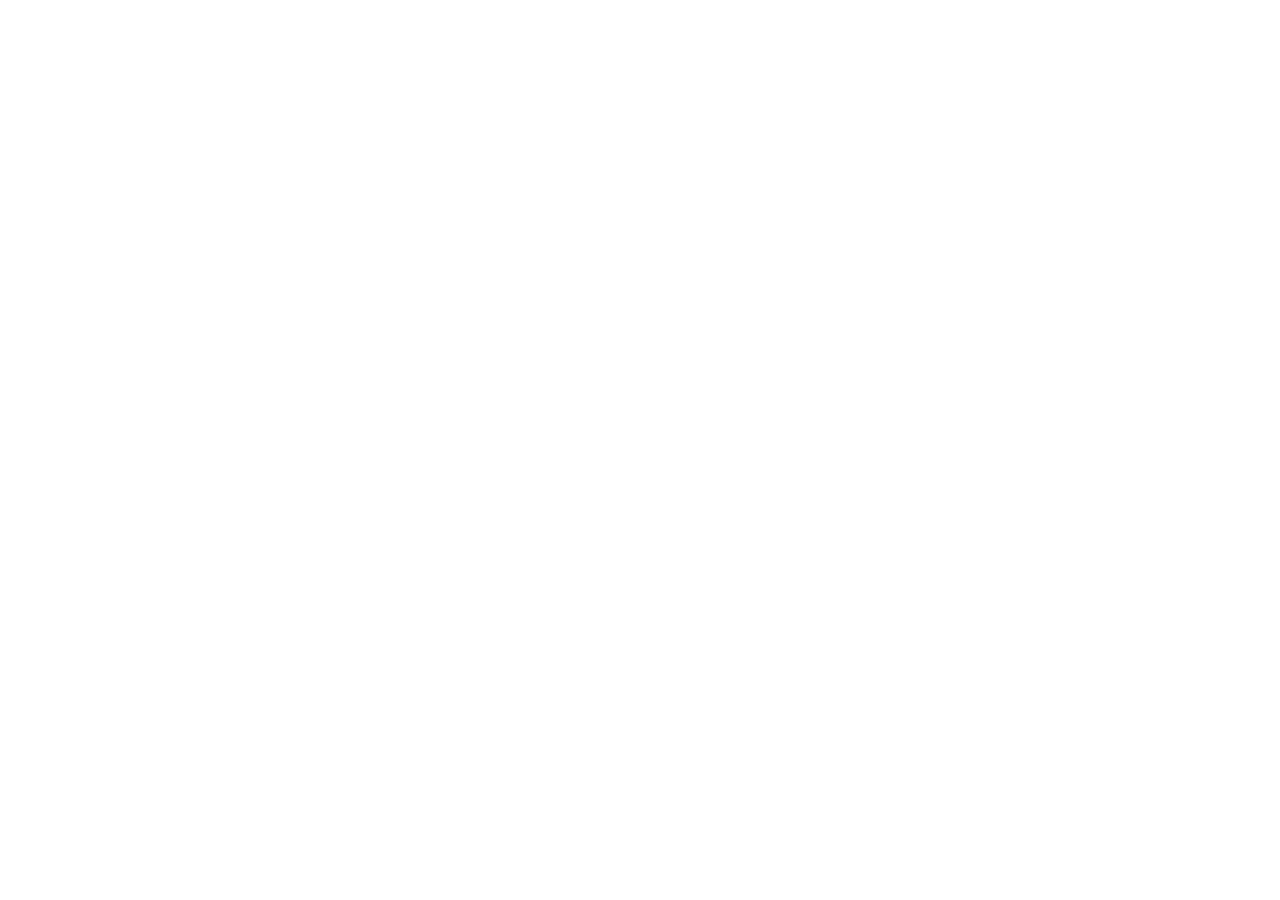
==== commit 78b7df80: "Updates" ====
--- a/index.html
+++ b/index.html
@@ -2,13 +2,13 @@
 <html lang="en">
   <head>
     <meta charset="UTF-8" />
-    <link rel="icon" type="image/x-icon" href="/favicon.ico"/>
-    <link rel="icon" type="image/png" sizes="16x16" href="/favicon-16x16.png"/>
-    <link rel="icon" type="image/png" sizes="32x32" href="/favicon-32x32.png"/>
+    <link rel="icon" type="image/x-icon" href="/portfolio/favicon.ico"/>
+    <link rel="icon" type="image/png" sizes="16x16" href="/portfolio/favicon-16x16.png"/>
+    <link rel="icon" type="image/png" sizes="32x32" href="/portfolio/favicon-32x32.png"/>
     <meta name="viewport" content="width=device-width, initial-scale=1.0" />
     <title>Bassma Housbane</title>
-    <script type="module" crossorigin src="/assets/index-DwmFd8X-.js"></script>
-    <link rel="stylesheet" crossorigin href="/assets/index-C9eNJLHI.css">
+    <script type="module" crossorigin src="/portfolio/assets/index-DMOoVKYv.js"></script>
+    <link rel="stylesheet" crossorigin href="/portfolio/assets/index-Cy_n5SC4.css">
   </head>
   <body>
     <div id="root"></div>
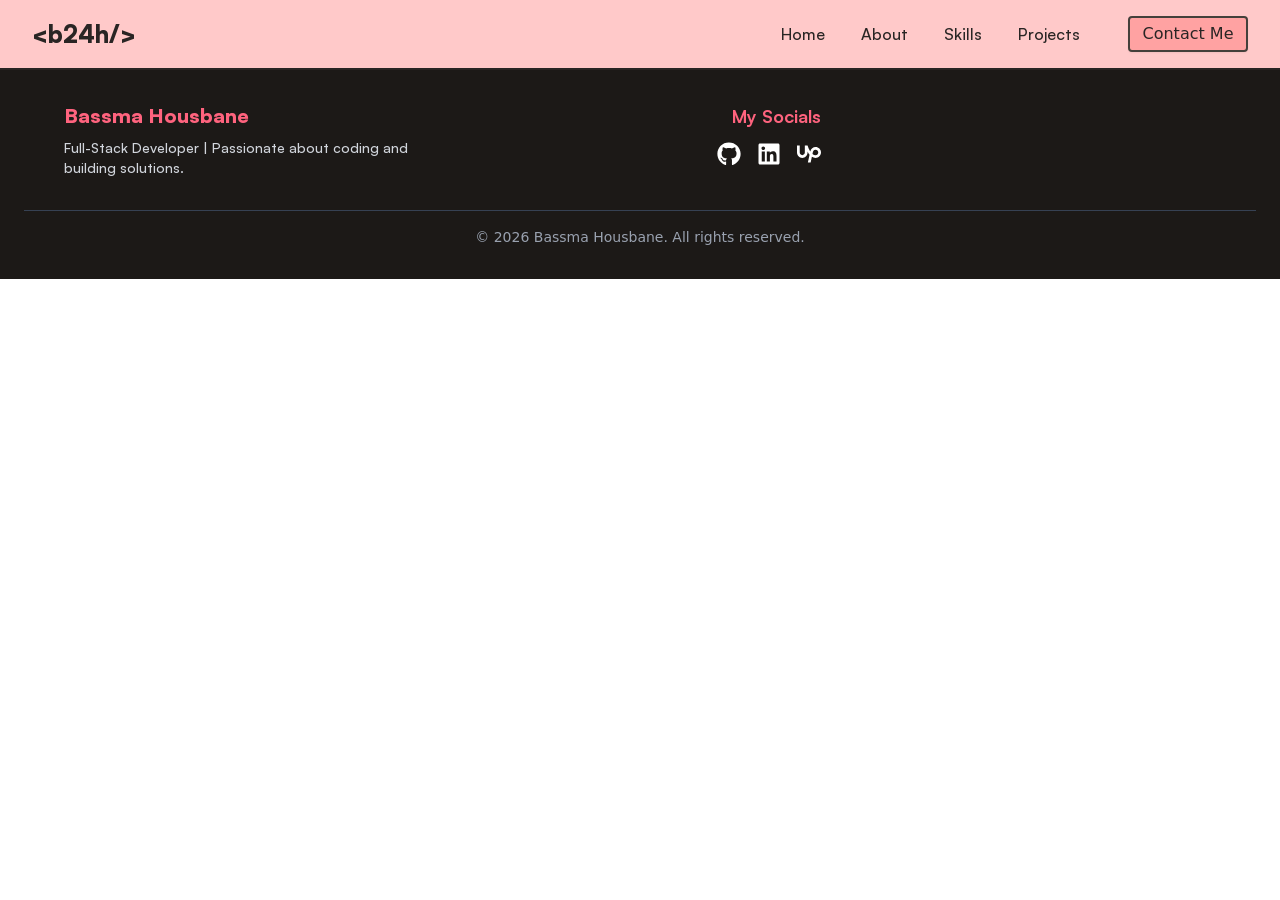
==== commit 03022f54: "Updates" ====
--- a/index.html
+++ b/index.html
@@ -2,13 +2,13 @@
 <html lang="en">
   <head>
     <meta charset="UTF-8" />
-    <link rel="icon" type="image/x-icon" href="/portfolio/favicon.ico"/>
-    <link rel="icon" type="image/png" sizes="16x16" href="/portfolio/favicon-16x16.png"/>
-    <link rel="icon" type="image/png" sizes="32x32" href="/portfolio/favicon-32x32.png"/>
+    <link rel="icon" type="image/x-icon" href="/favicon.ico"/>
+    <link rel="icon" type="image/png" sizes="16x16" href="/favicon-16x16.png"/>
+    <link rel="icon" type="image/png" sizes="32x32" href="/favicon-32x32.png"/>
     <meta name="viewport" content="width=device-width, initial-scale=1.0" />
     <title>Bassma Housbane</title>
-    <script type="module" crossorigin src="/portfolio/assets/index-DMOoVKYv.js"></script>
-    <link rel="stylesheet" crossorigin href="/portfolio/assets/index-Cy_n5SC4.css">
+    <script type="module" crossorigin src="/assets/index-DwmFd8X-.js"></script>
+    <link rel="stylesheet" crossorigin href="/assets/index-C9eNJLHI.css">
   </head>
   <body>
     <div id="root"></div>
--- a/assets/index-C9eNJLHI.css
+++ b/assets/index-C9eNJLHI.css
@@ -0,0 +1 @@
+/*! tailwindcss v4.1.11 | MIT License | https://tailwindcss.com */@layer properties{@supports (((-webkit-hyphens:none)) and (not (margin-trim:inline))) or ((-moz-orient:inline) and (not (color:rgb(from red r g b)))){*,:before,:after,::backdrop{--tw-translate-x:0;--tw-translate-y:0;--tw-translate-z:0;--tw-space-y-reverse:0;--tw-space-x-reverse:0;--tw-border-style:solid;--tw-gradient-position:initial;--tw-gradient-from:#0000;--tw-gradient-via:#0000;--tw-gradient-to:#0000;--tw-gradient-stops:initial;--tw-gradient-via-stops:initial;--tw-gradient-from-position:0%;--tw-gradient-via-position:50%;--tw-gradient-to-position:100%;--tw-leading:initial;--tw-font-weight:initial;--tw-tracking:initial;--tw-shadow:0 0 #0000;--tw-shadow-color:initial;--tw-shadow-alpha:100%;--tw-inset-shadow:0 0 #0000;--tw-inset-shadow-color:initial;--tw-inset-shadow-alpha:100%;--tw-ring-color:initial;--tw-ring-shadow:0 0 #0000;--tw-inset-ring-color:initial;--tw-inset-ring-shadow:0 0 #0000;--tw-ring-inset:initial;--tw-ring-offset-width:0px;--tw-ring-offset-color:#fff;--tw-ring-offset-shadow:0 0 #0000;--tw-outline-style:solid;--tw-duration:initial;--tw-ease:initial;--tw-scale-x:1;--tw-scale-y:1;--tw-scale-z:1;--tw-animation-delay:0s;--tw-animation-direction:normal;--tw-animation-duration:initial;--tw-animation-fill-mode:none;--tw-animation-iteration-count:1;--tw-enter-opacity:1;--tw-enter-rotate:0;--tw-enter-scale:1;--tw-enter-translate-x:0;--tw-enter-translate-y:0;--tw-exit-opacity:1;--tw-exit-rotate:0;--tw-exit-scale:1;--tw-exit-translate-x:0;--tw-exit-translate-y:0}}}@layer theme{:root,:host{--font-sans:ui-sans-serif,system-ui,sans-serif,"Apple Color Emoji","Segoe UI Emoji","Segoe UI Symbol","Noto Color Emoji";--font-mono:ui-monospace,SFMono-Regular,Menlo,Monaco,Consolas,"Liberation Mono","Courier New",monospace;--color-red-50:oklch(97.1% .013 17.38);--color-red-100:oklch(93.6% .032 17.717);--color-red-200:oklch(88.5% .062 18.334);--color-red-300:oklch(80.8% .114 19.571);--color-red-400:oklch(70.4% .191 22.216);--color-red-500:oklch(63.7% .237 25.331);--color-red-700:oklch(50.5% .213 27.518);--color-orange-50:oklch(98% .016 73.684);--color-orange-500:oklch(70.5% .213 47.604);--color-orange-600:oklch(64.6% .222 41.116);--color-yellow-400:oklch(85.2% .199 91.936);--color-yellow-500:oklch(79.5% .184 86.047);--color-yellow-600:oklch(68.1% .162 75.834);--color-green-500:oklch(72.3% .219 149.579);--color-green-600:oklch(62.7% .194 149.214);--color-cyan-400:oklch(78.9% .154 211.53);--color-sky-500:oklch(68.5% .169 237.323);--color-blue-400:oklch(70.7% .165 254.624);--color-blue-500:oklch(62.3% .214 259.815);--color-blue-600:oklch(54.6% .245 262.881);--color-blue-700:oklch(48.8% .243 264.376);--color-indigo-500:oklch(58.5% .233 277.117);--color-violet-500:oklch(60.6% .25 292.717);--color-purple-500:oklch(62.7% .265 303.9);--color-purple-600:oklch(55.8% .288 302.321);--color-pink-500:oklch(65.6% .241 354.308);--color-rose-50:oklch(96.9% .015 12.422);--color-rose-100:oklch(94.1% .03 12.58);--color-rose-200:oklch(89.2% .058 10.001);--color-rose-300:oklch(81% .117 11.638);--color-rose-400:oklch(71.2% .194 13.428);--color-rose-500:oklch(64.5% .246 16.439);--color-rose-600:oklch(58.6% .253 17.585);--color-rose-800:oklch(45.5% .188 13.697);--color-gray-300:oklch(87.2% .01 258.338);--color-gray-400:oklch(70.7% .022 261.325);--color-gray-700:oklch(37.3% .034 259.733);--color-gray-800:oklch(27.8% .033 256.848);--color-zinc-600:oklch(44.2% .017 285.786);--color-zinc-700:oklch(37% .013 285.805);--color-stone-300:oklch(86.9% .005 56.366);--color-stone-700:oklch(37.4% .01 67.558);--color-stone-800:oklch(26.8% .007 34.298);--color-stone-900:oklch(21.6% .006 56.043);--color-black:#000;--color-white:#fff;--spacing:.25rem;--container-sm:24rem;--container-2xl:42rem;--container-5xl:64rem;--container-6xl:72rem;--text-xs:.75rem;--text-xs--line-height:calc(1/.75);--text-sm:.875rem;--text-sm--line-height:calc(1.25/.875);--text-base:1rem;--text-base--line-height: 1.5 ;--text-lg:1.125rem;--text-lg--line-height:calc(1.75/1.125);--text-xl:1.25rem;--text-xl--line-height:calc(1.75/1.25);--text-2xl:1.5rem;--text-2xl--line-height:calc(2/1.5);--text-3xl:1.875rem;--text-3xl--line-height: 1.2 ;--text-4xl:2.25rem;--text-4xl--line-height:calc(2.5/2.25);--text-5xl:3rem;--text-5xl--line-height:1;--text-6xl:3.75rem;--text-6xl--line-height:1;--text-8xl:6rem;--text-8xl--line-height:1;--font-weight-medium:500;--font-weight-semibold:600;--font-weight-bold:700;--tracking-wide:.025em;--leading-relaxed:1.625;--radius-xs:.125rem;--ease-in-out:cubic-bezier(.4,0,.2,1);--default-transition-duration:.15s;--default-transition-timing-function:cubic-bezier(.4,0,.2,1);--default-font-family:var(--font-sans);--default-mono-font-family:var(--font-mono)}}@layer base{*,:after,:before,::backdrop{box-sizing:border-box;border:0 solid;margin:0;padding:0}::file-selector-button{box-sizing:border-box;border:0 solid;margin:0;padding:0}html,:host{-webkit-text-size-adjust:100%;tab-size:4;line-height:1.5;font-family:var(--default-font-family,ui-sans-serif,system-ui,sans-serif,"Apple Color Emoji","Segoe UI Emoji","Segoe UI Symbol","Noto Color Emoji");font-feature-settings:var(--default-font-feature-settings,normal);font-variation-settings:var(--default-font-variation-settings,normal);-webkit-tap-highlight-color:transparent}hr{height:0;color:inherit;border-top-width:1px}abbr:where([title]){-webkit-text-decoration:underline dotted;text-decoration:underline dotted}h1,h2,h3,h4,h5,h6{font-size:inherit;font-weight:inherit}a{color:inherit;-webkit-text-decoration:inherit;text-decoration:inherit}b,strong{font-weight:bolder}code,kbd,samp,pre{font-family:var(--default-mono-font-family,ui-monospace,SFMono-Regular,Menlo,Monaco,Consolas,"Liberation Mono","Courier New",monospace);font-feature-settings:var(--default-mono-font-feature-settings,normal);font-variation-settings:var(--default-mono-font-variation-settings,normal);font-size:1em}small{font-size:80%}sub,sup{vertical-align:baseline;font-size:75%;line-height:0;position:relative}sub{bottom:-.25em}sup{top:-.5em}table{text-indent:0;border-color:inherit;border-collapse:collapse}:-moz-focusring{outline:auto}progress{vertical-align:baseline}summary{display:list-item}ol,ul,menu{list-style:none}img,svg,video,canvas,audio,iframe,embed,object{vertical-align:middle;display:block}img,video{max-width:100%;height:auto}button,input,select,optgroup,textarea{font:inherit;font-feature-settings:inherit;font-variation-settings:inherit;letter-spacing:inherit;color:inherit;opacity:1;background-color:#0000;border-radius:0}::file-selector-button{font:inherit;font-feature-settings:inherit;font-variation-settings:inherit;letter-spacing:inherit;color:inherit;opacity:1;background-color:#0000;border-radius:0}:where(select:is([multiple],[size])) optgroup{font-weight:bolder}:where(select:is([multiple],[size])) optgroup option{padding-inline-start:20px}::file-selector-button{margin-inline-end:4px}::placeholder{opacity:1}@supports (not ((-webkit-appearance:-apple-pay-button))) or (contain-intrinsic-size:1px){::placeholder{color:currentColor}@supports (color:color-mix(in lab,red,red)){::placeholder{color:color-mix(in oklab,currentcolor 50%,transparent)}}}textarea{resize:vertical}::-webkit-search-decoration{-webkit-appearance:none}::-webkit-date-and-time-value{min-height:1lh;text-align:inherit}::-webkit-datetime-edit{display:inline-flex}::-webkit-datetime-edit-fields-wrapper{padding:0}::-webkit-datetime-edit{padding-block:0}::-webkit-datetime-edit-year-field{padding-block:0}::-webkit-datetime-edit-month-field{padding-block:0}::-webkit-datetime-edit-day-field{padding-block:0}::-webkit-datetime-edit-hour-field{padding-block:0}::-webkit-datetime-edit-minute-field{padding-block:0}::-webkit-datetime-edit-second-field{padding-block:0}::-webkit-datetime-edit-millisecond-field{padding-block:0}::-webkit-datetime-edit-meridiem-field{padding-block:0}:-moz-ui-invalid{box-shadow:none}button,input:where([type=button],[type=reset],[type=submit]){appearance:button}::file-selector-button{appearance:button}::-webkit-inner-spin-button{height:auto}::-webkit-outer-spin-button{height:auto}[hidden]:where(:not([hidden=until-found])){display:none!important}*{border-color:var(--border);outline-color:var(--ring)}@supports (color:color-mix(in lab,red,red)){*{outline-color:color-mix(in oklab,var(--ring)50%,transparent)}}body{background-color:var(--background);color:var(--foreground)}}@layer components;@layer utilities{.\@container\/card-header{container:card-header/inline-size}.visible{visibility:visible}.sr-only{clip:rect(0,0,0,0);white-space:nowrap;border-width:0;width:1px;height:1px;margin:-1px;padding:0;position:absolute;overflow:hidden}.absolute{position:absolute}.fixed{position:fixed}.relative{position:relative}.sticky{position:sticky}.inset-0{inset:calc(var(--spacing)*0)}.inset-x-0{inset-inline:calc(var(--spacing)*0)}.inset-y-0{inset-block:calc(var(--spacing)*0)}.-top-12{top:calc(var(--spacing)*-12)}.top-0{top:calc(var(--spacing)*0)}.top-1\/2{top:50%}.top-4{top:calc(var(--spacing)*4)}.-right-12{right:calc(var(--spacing)*-12)}.right-0{right:calc(var(--spacing)*0)}.right-4{right:calc(var(--spacing)*4)}.-bottom-12{bottom:calc(var(--spacing)*-12)}.bottom-0{bottom:calc(var(--spacing)*0)}.bottom-\[-4px\]{bottom:-4px}.-left-12{left:calc(var(--spacing)*-12)}.left-0{left:calc(var(--spacing)*0)}.left-1\/2{left:50%}.z-50{z-index:50}.col-start-2{grid-column-start:2}.row-span-2{grid-row:span 2/span 2}.row-start-1{grid-row-start:1}.container{width:100%}@media (min-width:40rem){.container{max-width:40rem}}@media (min-width:48rem){.container{max-width:48rem}}@media (min-width:64rem){.container{max-width:64rem}}@media (min-width:80rem){.container{max-width:80rem}}@media (min-width:96rem){.container{max-width:96rem}}.mx-auto{margin-inline:auto}.-mt-4{margin-top:calc(var(--spacing)*-4)}.-mt-10{margin-top:calc(var(--spacing)*-10)}.mt-2{margin-top:calc(var(--spacing)*2)}.mt-4{margin-top:calc(var(--spacing)*4)}.mt-6{margin-top:calc(var(--spacing)*6)}.mt-8{margin-top:calc(var(--spacing)*8)}.mt-10{margin-top:calc(var(--spacing)*10)}.mt-12{margin-top:calc(var(--spacing)*12)}.mt-auto{margin-top:auto}.mr-10{margin-right:calc(var(--spacing)*10)}.mb-2{margin-bottom:calc(var(--spacing)*2)}.mb-3{margin-bottom:calc(var(--spacing)*3)}.mb-4{margin-bottom:calc(var(--spacing)*4)}.mb-6{margin-bottom:calc(var(--spacing)*6)}.mb-7{margin-bottom:calc(var(--spacing)*7)}.mb-10{margin-bottom:calc(var(--spacing)*10)}.-ml-4{margin-left:calc(var(--spacing)*-4)}.ml-2{margin-left:calc(var(--spacing)*2)}.ml-6{margin-left:calc(var(--spacing)*6)}.block{display:block}.contents{display:contents}.flex{display:flex}.grid{display:grid}.hidden{display:none}.inline-block{display:inline-block}.inline-flex{display:inline-flex}.size-4{width:calc(var(--spacing)*4);height:calc(var(--spacing)*4)}.size-8{width:calc(var(--spacing)*8);height:calc(var(--spacing)*8)}.size-9{width:calc(var(--spacing)*9);height:calc(var(--spacing)*9)}.h-8{height:calc(var(--spacing)*8)}.h-9{height:calc(var(--spacing)*9)}.h-10{height:calc(var(--spacing)*10)}.h-48{height:calc(var(--spacing)*48)}.h-\[2px\]{height:2px}.h-auto{height:auto}.h-full{height:100%}.min-h-screen{min-height:100vh}.w-0{width:calc(var(--spacing)*0)}.w-3\/4{width:75%}.w-30{width:calc(var(--spacing)*30)}.w-full{width:100%}.max-w-2xl{max-width:var(--container-2xl)}.max-w-5xl{max-width:var(--container-5xl)}.max-w-6xl{max-width:var(--container-6xl)}.min-w-0{min-width:calc(var(--spacing)*0)}.flex-1{flex:1}.flex-shrink-0,.shrink-0{flex-shrink:0}.grow-0{flex-grow:0}.basis-full{flex-basis:100%}.-translate-x-1\/2{--tw-translate-x: -50% ;translate:var(--tw-translate-x)var(--tw-translate-y)}.-translate-y-1\/2{--tw-translate-y: -50% ;translate:var(--tw-translate-x)var(--tw-translate-y)}.rotate-90{rotate:90deg}.list-disc{list-style-type:disc}.auto-rows-min{grid-auto-rows:min-content}.grid-cols-1{grid-template-columns:repeat(1,minmax(0,1fr))}.grid-cols-2{grid-template-columns:repeat(2,minmax(0,1fr))}.grid-rows-\[auto_auto\]{grid-template-rows:auto auto}.flex-col{flex-direction:column}.flex-wrap{flex-wrap:wrap}.items-center{align-items:center}.items-start{align-items:flex-start}.justify-between{justify-content:space-between}.justify-center{justify-content:center}.justify-end{justify-content:flex-end}.gap-1\.5{gap:calc(var(--spacing)*1.5)}.gap-2{gap:calc(var(--spacing)*2)}.gap-4{gap:calc(var(--spacing)*4)}.gap-6{gap:calc(var(--spacing)*6)}.gap-8{gap:calc(var(--spacing)*8)}.gap-10{gap:calc(var(--spacing)*10)}.gap-12{gap:calc(var(--spacing)*12)}:where(.space-y-3>:not(:last-child)){--tw-space-y-reverse:0;margin-block-start:calc(calc(var(--spacing)*3)*var(--tw-space-y-reverse));margin-block-end:calc(calc(var(--spacing)*3)*calc(1 - var(--tw-space-y-reverse)))}:where(.space-y-4>:not(:last-child)){--tw-space-y-reverse:0;margin-block-start:calc(calc(var(--spacing)*4)*var(--tw-space-y-reverse));margin-block-end:calc(calc(var(--spacing)*4)*calc(1 - var(--tw-space-y-reverse)))}:where(.space-x-4>:not(:last-child)){--tw-space-x-reverse:0;margin-inline-start:calc(calc(var(--spacing)*4)*var(--tw-space-x-reverse));margin-inline-end:calc(calc(var(--spacing)*4)*calc(1 - var(--tw-space-x-reverse)))}:where(.space-x-9>:not(:last-child)){--tw-space-x-reverse:0;margin-inline-start:calc(calc(var(--spacing)*9)*var(--tw-space-x-reverse));margin-inline-end:calc(calc(var(--spacing)*9)*calc(1 - var(--tw-space-x-reverse)))}.self-start{align-self:flex-start}.justify-self-end{justify-self:flex-end}.overflow-hidden{overflow:hidden}.rounded{border-radius:.25rem}.rounded-full{border-radius:3.40282e38px}.rounded-lg{border-radius:var(--radius)}.rounded-md{border-radius:calc(var(--radius) - 2px)}.rounded-sm{border-radius:calc(var(--radius) - 4px)}.rounded-xl{border-radius:calc(var(--radius) + 4px)}.rounded-xs{border-radius:var(--radius-xs)}.border,.border-1{border-style:var(--tw-border-style);border-width:1px}.border-2{border-style:var(--tw-border-style);border-width:2px}.border-t{border-top-style:var(--tw-border-style);border-top-width:1px}.border-r{border-right-style:var(--tw-border-style);border-right-width:1px}.border-b{border-bottom-style:var(--tw-border-style);border-bottom-width:1px}.border-b-2{border-bottom-style:var(--tw-border-style);border-bottom-width:2px}.border-l{border-left-style:var(--tw-border-style);border-left-width:1px}.border-gray-700{border-color:var(--color-gray-700)}.border-stone-300{border-color:var(--color-stone-300)}.border-stone-700{border-color:var(--color-stone-700)}.border-stone-800{border-color:var(--color-stone-800)}.bg-background{background-color:var(--background)}.bg-black{background-color:var(--color-black)}.bg-black\/50{background-color:#00000080}@supports (color:color-mix(in lab,red,red)){.bg-black\/50{background-color:color-mix(in oklab,var(--color-black)50%,transparent)}}.bg-card{background-color:var(--card)}.bg-destructive{background-color:var(--destructive)}.bg-orange-50{background-color:var(--color-orange-50)}.bg-red-50{background-color:var(--color-red-50)}.bg-red-200{background-color:var(--color-red-200)}.bg-red-300{background-color:var(--color-red-300)}.bg-rose-50{background-color:var(--color-rose-50)}.bg-rose-100{background-color:var(--color-rose-100)}.bg-rose-200{background-color:var(--color-rose-200)}.bg-rose-300{background-color:var(--color-rose-300)}.bg-secondary{background-color:var(--secondary)}.bg-stone-800{background-color:var(--color-stone-800)}.bg-stone-900{background-color:var(--color-stone-900)}.bg-white{background-color:var(--color-white)}.bg-gradient-to-b{--tw-gradient-position:to bottom in oklab;background-image:linear-gradient(var(--tw-gradient-stops))}.bg-gradient-to-r{--tw-gradient-position:to right in oklab;background-image:linear-gradient(var(--tw-gradient-stops))}.from-rose-200{--tw-gradient-from:var(--color-rose-200);--tw-gradient-stops:var(--tw-gradient-via-stops,var(--tw-gradient-position),var(--tw-gradient-from)var(--tw-gradient-from-position),var(--tw-gradient-to)var(--tw-gradient-to-position))}.to-red-200{--tw-gradient-to:var(--color-red-200);--tw-gradient-stops:var(--tw-gradient-via-stops,var(--tw-gradient-position),var(--tw-gradient-from)var(--tw-gradient-from-position),var(--tw-gradient-to)var(--tw-gradient-to-position))}.object-cover{object-fit:cover}.p-2{padding:calc(var(--spacing)*2)}.p-4{padding:calc(var(--spacing)*4)}.p-6{padding:calc(var(--spacing)*6)}.px-2{padding-inline:calc(var(--spacing)*2)}.px-3{padding-inline:calc(var(--spacing)*3)}.px-4{padding-inline:calc(var(--spacing)*4)}.px-6{padding-inline:calc(var(--spacing)*6)}.px-8{padding-inline:calc(var(--spacing)*8)}.px-10{padding-inline:calc(var(--spacing)*10)}.px-12{padding-inline:calc(var(--spacing)*12)}.py-1{padding-block:calc(var(--spacing)*1)}.py-2{padding-block:calc(var(--spacing)*2)}.py-4{padding-block:calc(var(--spacing)*4)}.py-6{padding-block:calc(var(--spacing)*6)}.py-8{padding-block:calc(var(--spacing)*8)}.py-12{padding-block:calc(var(--spacing)*12)}.py-16{padding-block:calc(var(--spacing)*16)}.pt-4{padding-top:calc(var(--spacing)*4)}.pl-4{padding-left:calc(var(--spacing)*4)}.text-center{text-align:center}.text-left{text-align:left}.text-2xl{font-size:var(--text-2xl);line-height:var(--tw-leading,var(--text-2xl--line-height))}.text-3xl{font-size:var(--text-3xl);line-height:var(--tw-leading,var(--text-3xl--line-height))}.text-6xl{font-size:var(--text-6xl);line-height:var(--tw-leading,var(--text-6xl--line-height))}.text-8xl{font-size:var(--text-8xl);line-height:var(--tw-leading,var(--text-8xl--line-height))}.text-base{font-size:var(--text-base);line-height:var(--tw-leading,var(--text-base--line-height))}.text-lg{font-size:var(--text-lg);line-height:var(--tw-leading,var(--text-lg--line-height))}.text-sm{font-size:var(--text-sm);line-height:var(--tw-leading,var(--text-sm--line-height))}.text-xl{font-size:var(--text-xl);line-height:var(--tw-leading,var(--text-xl--line-height))}.text-xs{font-size:var(--text-xs);line-height:var(--tw-leading,var(--text-xs--line-height))}.leading-none{--tw-leading:1;line-height:1}.leading-relaxed{--tw-leading:var(--leading-relaxed);line-height:var(--leading-relaxed)}.font-bold{--tw-font-weight:var(--font-weight-bold);font-weight:var(--font-weight-bold)}.font-medium{--tw-font-weight:var(--font-weight-medium);font-weight:var(--font-weight-medium)}.font-semibold{--tw-font-weight:var(--font-weight-semibold);font-weight:var(--font-weight-semibold)}.tracking-wide{--tw-tracking:var(--tracking-wide);letter-spacing:var(--tracking-wide)}.whitespace-nowrap{white-space:nowrap}.text-blue-400{color:var(--color-blue-400)}.text-blue-500{color:var(--color-blue-500)}.text-blue-600{color:var(--color-blue-600)}.text-blue-700{color:var(--color-blue-700)}.text-card-foreground{color:var(--card-foreground)}.text-cyan-400{color:var(--color-cyan-400)}.text-foreground{color:var(--foreground)}.text-gray-300{color:var(--color-gray-300)}.text-gray-400{color:var(--color-gray-400)}.text-gray-700{color:var(--color-gray-700)}.text-gray-800{color:var(--color-gray-800)}.text-green-500{color:var(--color-green-500)}.text-green-600{color:var(--color-green-600)}.text-indigo-500{color:var(--color-indigo-500)}.text-muted-foreground{color:var(--muted-foreground)}.text-orange-500{color:var(--color-orange-500)}.text-orange-600{color:var(--color-orange-600)}.text-pink-500{color:var(--color-pink-500)}.text-primary{color:var(--primary)}.text-purple-500{color:var(--color-purple-500)}.text-purple-600{color:var(--color-purple-600)}.text-red-300{color:var(--color-red-300)}.text-red-500{color:var(--color-red-500)}.text-red-700{color:var(--color-red-700)}.text-rose-400{color:var(--color-rose-400)}.text-rose-500{color:var(--color-rose-500)}.text-rose-600{color:var(--color-rose-600)}.text-rose-800{color:var(--color-rose-800)}.text-secondary-foreground{color:var(--secondary-foreground)}.text-sky-500{color:var(--color-sky-500)}.text-stone-700{color:var(--color-stone-700)}.text-stone-800{color:var(--color-stone-800)}.text-stone-900{color:var(--color-stone-900)}.text-violet-500{color:var(--color-violet-500)}.text-white{color:var(--color-white)}.text-yellow-400{color:var(--color-yellow-400)}.text-yellow-500{color:var(--color-yellow-500)}.text-yellow-600{color:var(--color-yellow-600)}.text-zinc-600{color:var(--color-zinc-600)}.text-zinc-700{color:var(--color-zinc-700)}.italic{font-style:italic}.decoration-2{text-decoration-thickness:2px}.underline-offset-4{text-underline-offset:4px}.opacity-70{opacity:.7}.shadow{--tw-shadow:0 1px 3px 0 var(--tw-shadow-color,#0000001a),0 1px 2px -1px var(--tw-shadow-color,#0000001a);box-shadow:var(--tw-inset-shadow),var(--tw-inset-ring-shadow),var(--tw-ring-offset-shadow),var(--tw-ring-shadow),var(--tw-shadow)}.shadow-lg{--tw-shadow:0 10px 15px -3px var(--tw-shadow-color,#0000001a),0 4px 6px -4px var(--tw-shadow-color,#0000001a);box-shadow:var(--tw-inset-shadow),var(--tw-inset-ring-shadow),var(--tw-ring-offset-shadow),var(--tw-ring-shadow),var(--tw-shadow)}.shadow-md{--tw-shadow:0 4px 6px -1px var(--tw-shadow-color,#0000001a),0 2px 4px -2px var(--tw-shadow-color,#0000001a);box-shadow:var(--tw-inset-shadow),var(--tw-inset-ring-shadow),var(--tw-ring-offset-shadow),var(--tw-ring-shadow),var(--tw-shadow)}.shadow-sm{--tw-shadow:0 1px 3px 0 var(--tw-shadow-color,#0000001a),0 1px 2px -1px var(--tw-shadow-color,#0000001a);box-shadow:var(--tw-inset-shadow),var(--tw-inset-ring-shadow),var(--tw-ring-offset-shadow),var(--tw-ring-shadow),var(--tw-shadow)}.shadow-xs{--tw-shadow:0 1px 2px 0 var(--tw-shadow-color,#0000000d);box-shadow:var(--tw-inset-shadow),var(--tw-inset-ring-shadow),var(--tw-ring-offset-shadow),var(--tw-ring-shadow),var(--tw-shadow)}.ring-offset-background{--tw-ring-offset-color:var(--background)}.outline{outline-style:var(--tw-outline-style);outline-width:1px}.transition{transition-property:color,background-color,border-color,outline-color,text-decoration-color,fill,stroke,--tw-gradient-from,--tw-gradient-via,--tw-gradient-to,opacity,box-shadow,transform,translate,scale,rotate,filter,-webkit-backdrop-filter,backdrop-filter,display,visibility,content-visibility,overlay,pointer-events;transition-timing-function:var(--tw-ease,var(--default-transition-timing-function));transition-duration:var(--tw-duration,var(--default-transition-duration))}.transition-all{transition-property:all;transition-timing-function:var(--tw-ease,var(--default-transition-timing-function));transition-duration:var(--tw-duration,var(--default-transition-duration))}.transition-colors{transition-property:color,background-color,border-color,outline-color,text-decoration-color,fill,stroke,--tw-gradient-from,--tw-gradient-via,--tw-gradient-to;transition-timing-function:var(--tw-ease,var(--default-transition-timing-function));transition-duration:var(--tw-duration,var(--default-transition-duration))}.transition-opacity{transition-property:opacity;transition-timing-function:var(--tw-ease,var(--default-transition-timing-function));transition-duration:var(--tw-duration,var(--default-transition-duration))}.transition-shadow{transition-property:box-shadow;transition-timing-function:var(--tw-ease,var(--default-transition-timing-function));transition-duration:var(--tw-duration,var(--default-transition-duration))}.transition-transform{transition-property:transform,translate,scale,rotate;transition-timing-function:var(--tw-ease,var(--default-transition-timing-function));transition-duration:var(--tw-duration,var(--default-transition-duration))}.duration-200{--tw-duration:.2s;transition-duration:.2s}.duration-300{--tw-duration:.3s;transition-duration:.3s}.ease-in-out{--tw-ease:var(--ease-in-out);transition-timing-function:var(--ease-in-out)}.outline-none{--tw-outline-style:none;outline-style:none}@media (hover:hover){.group-hover\:w-full:is(:where(.group):hover *){width:100%}.hover\:scale-110:hover{--tw-scale-x:110%;--tw-scale-y:110%;--tw-scale-z:110%;scale:var(--tw-scale-x)var(--tw-scale-y)}.hover\:bg-accent:hover{background-color:var(--accent)}.hover\:bg-destructive\/90:hover{background-color:var(--destructive)}@supports (color:color-mix(in lab,red,red)){.hover\:bg-destructive\/90:hover{background-color:color-mix(in oklab,var(--destructive)90%,transparent)}}.hover\:bg-red-100:hover{background-color:var(--color-red-100)}.hover\:bg-rose-400:hover{background-color:var(--color-rose-400)}.hover\:bg-secondary\/80:hover{background-color:var(--secondary)}@supports (color:color-mix(in lab,red,red)){.hover\:bg-secondary\/80:hover{background-color:color-mix(in oklab,var(--secondary)80%,transparent)}}.hover\:bg-stone-800:hover{background-color:var(--color-stone-800)}.hover\:bg-white:hover{background-color:var(--color-white)}.hover\:text-accent-foreground:hover{color:var(--accent-foreground)}.hover\:text-rose-400:hover{color:var(--color-rose-400)}.hover\:text-white:hover{color:var(--color-white)}.hover\:underline:hover{text-decoration-line:underline}.hover\:opacity-100:hover{opacity:1}.hover\:shadow-lg:hover{--tw-shadow:0 10px 15px -3px var(--tw-shadow-color,#0000001a),0 4px 6px -4px var(--tw-shadow-color,#0000001a);box-shadow:var(--tw-inset-shadow),var(--tw-inset-ring-shadow),var(--tw-ring-offset-shadow),var(--tw-ring-shadow),var(--tw-shadow)}}.focus\:ring-2:focus{--tw-ring-shadow:var(--tw-ring-inset,)0 0 0 calc(2px + var(--tw-ring-offset-width))var(--tw-ring-color,currentcolor);box-shadow:var(--tw-inset-shadow),var(--tw-inset-ring-shadow),var(--tw-ring-offset-shadow),var(--tw-ring-shadow),var(--tw-shadow)}.focus\:ring-red-400:focus{--tw-ring-color:var(--color-red-400)}.focus\:ring-ring:focus{--tw-ring-color:var(--ring)}.focus\:ring-offset-2:focus{--tw-ring-offset-width:2px;--tw-ring-offset-shadow:var(--tw-ring-inset,)0 0 0 var(--tw-ring-offset-width)var(--tw-ring-offset-color)}.focus\:outline-hidden:focus{--tw-outline-style:none;outline-style:none}@media (forced-colors:active){.focus\:outline-hidden:focus{outline-offset:2px;outline:2px solid #0000}}.focus-visible\:border-ring:focus-visible{border-color:var(--ring)}.focus-visible\:ring-\[3px\]:focus-visible{--tw-ring-shadow:var(--tw-ring-inset,)0 0 0 calc(3px + var(--tw-ring-offset-width))var(--tw-ring-color,currentcolor);box-shadow:var(--tw-inset-shadow),var(--tw-inset-ring-shadow),var(--tw-ring-offset-shadow),var(--tw-ring-shadow),var(--tw-shadow)}.focus-visible\:ring-destructive\/20:focus-visible{--tw-ring-color:var(--destructive)}@supports (color:color-mix(in lab,red,red)){.focus-visible\:ring-destructive\/20:focus-visible{--tw-ring-color:color-mix(in oklab,var(--destructive)20%,transparent)}}.focus-visible\:ring-ring\/50:focus-visible{--tw-ring-color:var(--ring)}@supports (color:color-mix(in lab,red,red)){.focus-visible\:ring-ring\/50:focus-visible{--tw-ring-color:color-mix(in oklab,var(--ring)50%,transparent)}}.disabled\:pointer-events-none:disabled{pointer-events:none}.disabled\:opacity-50:disabled{opacity:.5}.has-data-\[slot\=card-action\]\:grid-cols-\[1fr_auto\]:has([data-slot=card-action]){grid-template-columns:1fr auto}.has-\[\>svg\]\:px-2\.5:has(>svg){padding-inline:calc(var(--spacing)*2.5)}.has-\[\>svg\]\:px-3:has(>svg){padding-inline:calc(var(--spacing)*3)}.has-\[\>svg\]\:px-4:has(>svg){padding-inline:calc(var(--spacing)*4)}.aria-invalid\:border-destructive[aria-invalid=true]{border-color:var(--destructive)}.aria-invalid\:ring-destructive\/20[aria-invalid=true]{--tw-ring-color:var(--destructive)}@supports (color:color-mix(in lab,red,red)){.aria-invalid\:ring-destructive\/20[aria-invalid=true]{--tw-ring-color:color-mix(in oklab,var(--destructive)20%,transparent)}}.data-\[state\=closed\]\:animate-out[data-state=closed]{animation:exit var(--tw-animation-duration,var(--tw-duration,.15s))var(--tw-ease,ease)var(--tw-animation-delay,0s)var(--tw-animation-iteration-count,1)var(--tw-animation-direction,normal)var(--tw-animation-fill-mode,none)}.data-\[state\=closed\]\:duration-300[data-state=closed]{--tw-duration:.3s;transition-duration:.3s}.data-\[state\=closed\]\:fade-out-0[data-state=closed]{--tw-exit-opacity:0}.data-\[state\=closed\]\:slide-out-to-bottom[data-state=closed]{--tw-exit-translate-y:100%}.data-\[state\=closed\]\:slide-out-to-left[data-state=closed]{--tw-exit-translate-x:-100%}.data-\[state\=closed\]\:slide-out-to-right[data-state=closed]{--tw-exit-translate-x:100%}.data-\[state\=closed\]\:slide-out-to-top[data-state=closed]{--tw-exit-translate-y:-100%}.data-\[state\=open\]\:animate-in[data-state=open]{animation:enter var(--tw-animation-duration,var(--tw-duration,.15s))var(--tw-ease,ease)var(--tw-animation-delay,0s)var(--tw-animation-iteration-count,1)var(--tw-animation-direction,normal)var(--tw-animation-fill-mode,none)}.data-\[state\=open\]\:bg-secondary[data-state=open]{background-color:var(--secondary)}.data-\[state\=open\]\:duration-500[data-state=open]{--tw-duration:.5s;transition-duration:.5s}.data-\[state\=open\]\:fade-in-0[data-state=open]{--tw-enter-opacity:0}.data-\[state\=open\]\:slide-in-from-bottom[data-state=open]{--tw-enter-translate-y:100%}.data-\[state\=open\]\:slide-in-from-left[data-state=open]{--tw-enter-translate-x:-100%}.data-\[state\=open\]\:slide-in-from-right[data-state=open]{--tw-enter-translate-x:100%}.data-\[state\=open\]\:slide-in-from-top[data-state=open]{--tw-enter-translate-y:-100%}@media (min-width:40rem){.sm\:inline{display:inline}.sm\:max-w-sm{max-width:var(--container-sm)}.sm\:grid-cols-2{grid-template-columns:repeat(2,minmax(0,1fr))}.sm\:grid-cols-3{grid-template-columns:repeat(3,minmax(0,1fr))}.sm\:text-2xl{font-size:var(--text-2xl);line-height:var(--tw-leading,var(--text-2xl--line-height))}.sm\:text-4xl{font-size:var(--text-4xl);line-height:var(--tw-leading,var(--text-4xl--line-height))}}@media (min-width:48rem){.md\:ml-10{margin-left:calc(var(--spacing)*10)}.md\:block{display:block}.md\:flex{display:flex}.md\:hidden{display:none}.md\:w-1\/2{width:50%}.md\:grid-cols-3{grid-template-columns:repeat(3,minmax(0,1fr))}.md\:grid-cols-4{grid-template-columns:repeat(4,minmax(0,1fr))}.md\:flex-row{flex-direction:row}.md\:gap-0{gap:calc(var(--spacing)*0)}.md\:px-16{padding-inline:calc(var(--spacing)*16)}.md\:text-left{text-align:left}.md\:text-right{text-align:right}.md\:text-3xl{font-size:var(--text-3xl);line-height:var(--tw-leading,var(--text-3xl--line-height))}.md\:text-4xl{font-size:var(--text-4xl);line-height:var(--tw-leading,var(--text-4xl--line-height))}.md\:text-5xl{font-size:var(--text-5xl);line-height:var(--tw-leading,var(--text-5xl--line-height))}.md\:text-lg{font-size:var(--text-lg);line-height:var(--tw-leading,var(--text-lg--line-height))}.md\:text-xl{font-size:var(--text-xl);line-height:var(--tw-leading,var(--text-xl--line-height))}}@media (min-width:64rem){.lg\:ml-20{margin-left:calc(var(--spacing)*20)}.lg\:grid-cols-6{grid-template-columns:repeat(6,minmax(0,1fr))}.lg\:px-8{padding-inline:calc(var(--spacing)*8)}}.dark\:border-input:is(.dark *){border-color:var(--input)}.dark\:bg-destructive\/60:is(.dark *){background-color:var(--destructive)}@supports (color:color-mix(in lab,red,red)){.dark\:bg-destructive\/60:is(.dark *){background-color:color-mix(in oklab,var(--destructive)60%,transparent)}}.dark\:bg-input\/30:is(.dark *){background-color:var(--input)}@supports (color:color-mix(in lab,red,red)){.dark\:bg-input\/30:is(.dark *){background-color:color-mix(in oklab,var(--input)30%,transparent)}}@media (hover:hover){.dark\:hover\:bg-accent\/50:is(.dark *):hover{background-color:var(--accent)}@supports (color:color-mix(in lab,red,red)){.dark\:hover\:bg-accent\/50:is(.dark *):hover{background-color:color-mix(in oklab,var(--accent)50%,transparent)}}.dark\:hover\:bg-input\/50:is(.dark *):hover{background-color:var(--input)}@supports (color:color-mix(in lab,red,red)){.dark\:hover\:bg-input\/50:is(.dark *):hover{background-color:color-mix(in oklab,var(--input)50%,transparent)}}}.dark\:focus-visible\:ring-destructive\/40:is(.dark *):focus-visible{--tw-ring-color:var(--destructive)}@supports (color:color-mix(in lab,red,red)){.dark\:focus-visible\:ring-destructive\/40:is(.dark *):focus-visible{--tw-ring-color:color-mix(in oklab,var(--destructive)40%,transparent)}}.dark\:aria-invalid\:ring-destructive\/40:is(.dark *)[aria-invalid=true]{--tw-ring-color:var(--destructive)}@supports (color:color-mix(in lab,red,red)){.dark\:aria-invalid\:ring-destructive\/40:is(.dark *)[aria-invalid=true]{--tw-ring-color:color-mix(in oklab,var(--destructive)40%,transparent)}}.\[\&_svg\]\:pointer-events-none svg{pointer-events:none}.\[\&_svg\]\:shrink-0 svg{flex-shrink:0}.\[\&_svg\:not\(\[class\*\=\'size-\'\]\)\]\:size-4 svg:not([class*=size-]){width:calc(var(--spacing)*4);height:calc(var(--spacing)*4)}.\[\.border-b\]\:pb-6.border-b{padding-bottom:calc(var(--spacing)*6)}.\[\.border-t\]\:pt-6.border-t{padding-top:calc(var(--spacing)*6)}}@property --tw-animation-delay{syntax:"*";inherits:false;initial-value:0s}@property --tw-animation-direction{syntax:"*";inherits:false;initial-value:normal}@property --tw-animation-duration{syntax:"*";inherits:false}@property --tw-animation-fill-mode{syntax:"*";inherits:false;initial-value:none}@property --tw-animation-iteration-count{syntax:"*";inherits:false;initial-value:1}@property --tw-enter-opacity{syntax:"*";inherits:false;initial-value:1}@property --tw-enter-rotate{syntax:"*";inherits:false;initial-value:0}@property --tw-enter-scale{syntax:"*";inherits:false;initial-value:1}@property --tw-enter-translate-x{syntax:"*";inherits:false;initial-value:0}@property --tw-enter-translate-y{syntax:"*";inherits:false;initial-value:0}@property --tw-exit-opacity{syntax:"*";inherits:false;initial-value:1}@property --tw-exit-rotate{syntax:"*";inherits:false;initial-value:0}@property --tw-exit-scale{syntax:"*";inherits:false;initial-value:1}@property --tw-exit-translate-x{syntax:"*";inherits:false;initial-value:0}@property --tw-exit-translate-y{syntax:"*";inherits:false;initial-value:0}@font-face{font-family:satoshi-regular;src:url(/assets/Satoshi-Regular-CPM9dct4.woff2)format("woff2");font-weight:400;font-style:normal}@font-face{font-family:satoshi-medium;src:url(/assets/Satoshi-Medium-ByP-Zb-9.woff2)format("woff2");font-weight:500;font-style:normal}@font-face{font-family:satoshi-bold;src:url(/assets/Satoshi-Bold-Bd5kKQ_U.woff2)format("woff2");font-weight:700;font-style:normal}@font-face{font-family:satoshi-black;src:url(/assets/Satoshi-Black-DjnQuuRz.woff2)format("woff2");font-weight:900;font-style:normal}:root{--radius:.625rem;--background:oklch(100% 0 0);--foreground:oklch(14.5% 0 0);--card:oklch(100% 0 0);--card-foreground:oklch(14.5% 0 0);--popover:oklch(100% 0 0);--popover-foreground:oklch(14.5% 0 0);--primary:oklch(20.5% 0 0);--primary-foreground:oklch(98.5% 0 0);--secondary:oklch(97% 0 0);--secondary-foreground:oklch(20.5% 0 0);--muted:oklch(97% 0 0);--muted-foreground:oklch(55.6% 0 0);--accent:oklch(97% 0 0);--accent-foreground:oklch(20.5% 0 0);--destructive:oklch(57.7% .245 27.325);--border:oklch(92.2% 0 0);--input:oklch(92.2% 0 0);--ring:oklch(70.8% 0 0);--chart-1:oklch(64.6% .222 41.116);--chart-2:oklch(60% .118 184.704);--chart-3:oklch(39.8% .07 227.392);--chart-4:oklch(82.8% .189 84.429);--chart-5:oklch(76.9% .188 70.08);--sidebar:oklch(98.5% 0 0);--sidebar-foreground:oklch(14.5% 0 0);--sidebar-primary:oklch(20.5% 0 0);--sidebar-primary-foreground:oklch(98.5% 0 0);--sidebar-accent:oklch(97% 0 0);--sidebar-accent-foreground:oklch(20.5% 0 0);--sidebar-border:oklch(92.2% 0 0);--sidebar-ring:oklch(70.8% 0 0)}.dark{--background:oklch(14.5% 0 0);--foreground:oklch(98.5% 0 0);--card:oklch(20.5% 0 0);--card-foreground:oklch(98.5% 0 0);--popover:oklch(20.5% 0 0);--popover-foreground:oklch(98.5% 0 0);--primary:oklch(92.2% 0 0);--primary-foreground:oklch(20.5% 0 0);--secondary:oklch(26.9% 0 0);--secondary-foreground:oklch(98.5% 0 0);--muted:oklch(26.9% 0 0);--muted-foreground:oklch(70.8% 0 0);--accent:oklch(26.9% 0 0);--accent-foreground:oklch(98.5% 0 0);--destructive:oklch(70.4% .191 22.216);--border:oklch(100% 0 0/.1);--input:oklch(100% 0 0/.15);--ring:oklch(55.6% 0 0);--chart-1:oklch(48.8% .243 264.376);--chart-2:oklch(69.6% .17 162.48);--chart-3:oklch(76.9% .188 70.08);--chart-4:oklch(62.7% .265 303.9);--chart-5:oklch(64.5% .246 16.439);--sidebar:oklch(20.5% 0 0);--sidebar-foreground:oklch(98.5% 0 0);--sidebar-primary:oklch(48.8% .243 264.376);--sidebar-primary-foreground:oklch(98.5% 0 0);--sidebar-accent:oklch(26.9% 0 0);--sidebar-accent-foreground:oklch(98.5% 0 0);--sidebar-border:oklch(100% 0 0/.1);--sidebar-ring:oklch(55.6% 0 0)}@property --tw-translate-x{syntax:"*";inherits:false;initial-value:0}@property --tw-translate-y{syntax:"*";inherits:false;initial-value:0}@property --tw-translate-z{syntax:"*";inherits:false;initial-value:0}@property --tw-space-y-reverse{syntax:"*";inherits:false;initial-value:0}@property --tw-space-x-reverse{syntax:"*";inherits:false;initial-value:0}@property --tw-border-style{syntax:"*";inherits:false;initial-value:solid}@property --tw-gradient-position{syntax:"*";inherits:false}@property --tw-gradient-from{syntax:"<color>";inherits:false;initial-value:#0000}@property --tw-gradient-via{syntax:"<color>";inherits:false;initial-value:#0000}@property --tw-gradient-to{syntax:"<color>";inherits:false;initial-value:#0000}@property --tw-gradient-stops{syntax:"*";inherits:false}@property --tw-gradient-via-stops{syntax:"*";inherits:false}@property --tw-gradient-from-position{syntax:"<length-percentage>";inherits:false;initial-value:0%}@property --tw-gradient-via-position{syntax:"<length-percentage>";inherits:false;initial-value:50%}@property --tw-gradient-to-position{syntax:"<length-percentage>";inherits:false;initial-value:100%}@property --tw-leading{syntax:"*";inherits:false}@property --tw-font-weight{syntax:"*";inherits:false}@property --tw-tracking{syntax:"*";inherits:false}@property --tw-shadow{syntax:"*";inherits:false;initial-value:0 0 #0000}@property --tw-shadow-color{syntax:"*";inherits:false}@property --tw-shadow-alpha{syntax:"<percentage>";inherits:false;initial-value:100%}@property --tw-inset-shadow{syntax:"*";inherits:false;initial-value:0 0 #0000}@property --tw-inset-shadow-color{syntax:"*";inherits:false}@property --tw-inset-shadow-alpha{syntax:"<percentage>";inherits:false;initial-value:100%}@property --tw-ring-color{syntax:"*";inherits:false}@property --tw-ring-shadow{syntax:"*";inherits:false;initial-value:0 0 #0000}@property --tw-inset-ring-color{syntax:"*";inherits:false}@property --tw-inset-ring-shadow{syntax:"*";inherits:false;initial-value:0 0 #0000}@property --tw-ring-inset{syntax:"*";inherits:false}@property --tw-ring-offset-width{syntax:"<length>";inherits:false;initial-value:0}@property --tw-ring-offset-color{syntax:"*";inherits:false;initial-value:#fff}@property --tw-ring-offset-shadow{syntax:"*";inherits:false;initial-value:0 0 #0000}@property --tw-outline-style{syntax:"*";inherits:false;initial-value:solid}@property --tw-duration{syntax:"*";inherits:false}@property --tw-ease{syntax:"*";inherits:false}@property --tw-scale-x{syntax:"*";inherits:false;initial-value:1}@property --tw-scale-y{syntax:"*";inherits:false;initial-value:1}@property --tw-scale-z{syntax:"*";inherits:false;initial-value:1}@keyframes enter{0%{opacity:var(--tw-enter-opacity,1);transform:translate3d(var(--tw-enter-translate-x,0),var(--tw-enter-translate-y,0),0)scale3d(var(--tw-enter-scale,1),var(--tw-enter-scale,1),var(--tw-enter-scale,1))rotate(var(--tw-enter-rotate,0))}}@keyframes exit{to{opacity:var(--tw-exit-opacity,1);transform:translate3d(var(--tw-exit-translate-x,0),var(--tw-exit-translate-y,0),0)scale3d(var(--tw-exit-scale,1),var(--tw-exit-scale,1),var(--tw-exit-scale,1))rotate(var(--tw-exit-rotate,0))}}
